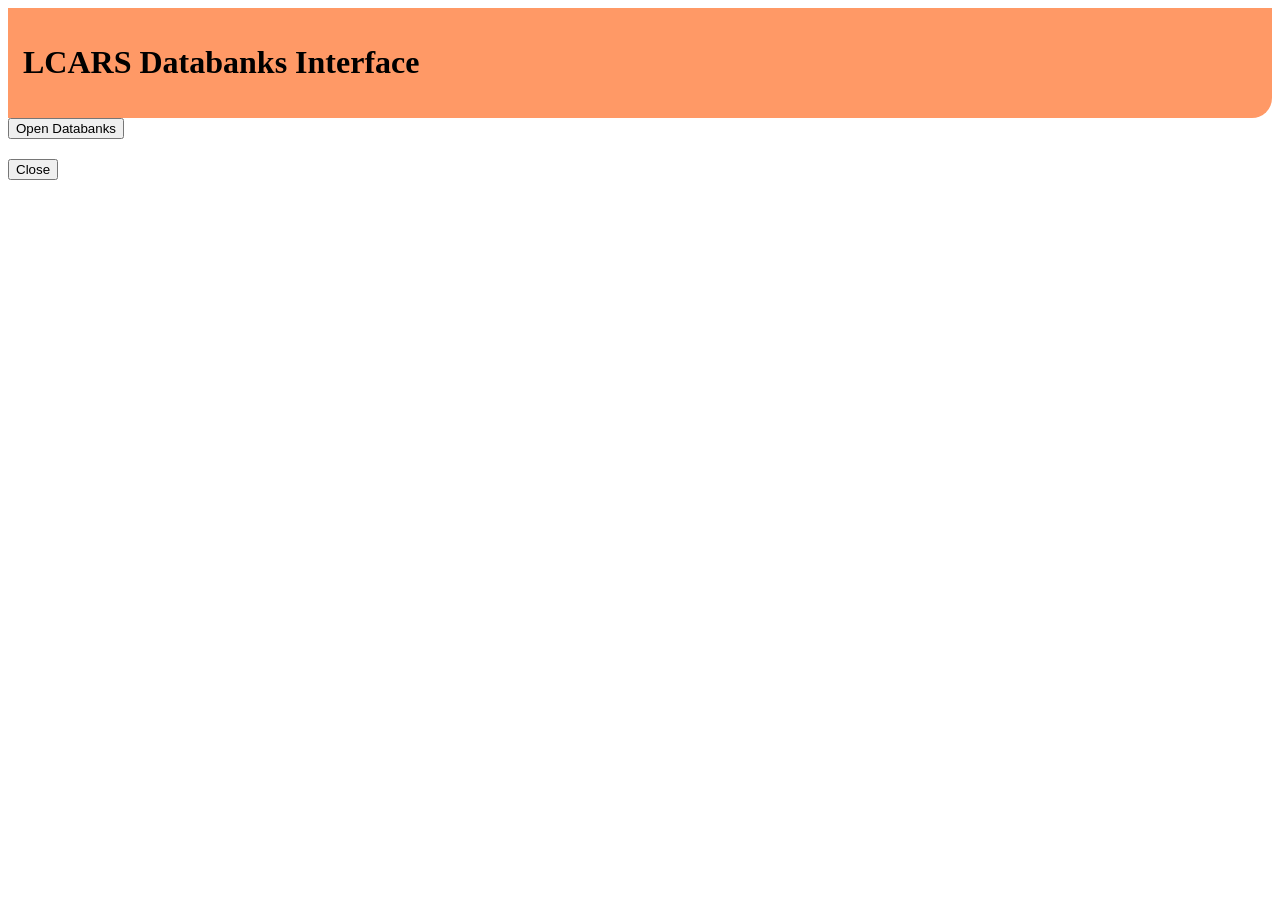
==== index.html @ 2c1ee95f "Update index.html" ====
<!DOCTYPE html>
<html lang="en">
<head>
    <meta charset="UTF-8">
    <meta name="viewport" content="width=device-width, initial-scale=1.0">
    <title>LCARS Databanks</title>

    <!-- Styles -->
    <link rel="stylesheet" href="css/style.css">
</head>

<body>
    <!-- LCARS Header -->
    <header style="background:#ff9966; color:black; padding:15px; border-radius:0 0 20px 0;">
        <h1>LCARS Databanks Interface</h1>
    </header>

    <!-- Databanks Button -->
    <button id="open-databanks" class="lcars-button">Open Databanks</button>

    <!-- Databanks Container -->
    <div id="databanks" class="lcars-container hidden">
        <div id="db-categories" class="lcars-column"></div>
        <div id="db-entries" class="lcars-column"></div>
    </div>

    <!-- Reader Panel -->
    <div id="db-panel" class="lcars-panel hidden">
        <h2 id="db-panel-title"></h2>
        <div id="db-panel-content"></div>
        <button id="close-panel" class="lcars-button">Close</button>
    </div>

    <!-- Scripts -->
    <script type="module" src="js/app.js"></script>
</body>
</html>
---- css/style.css ----

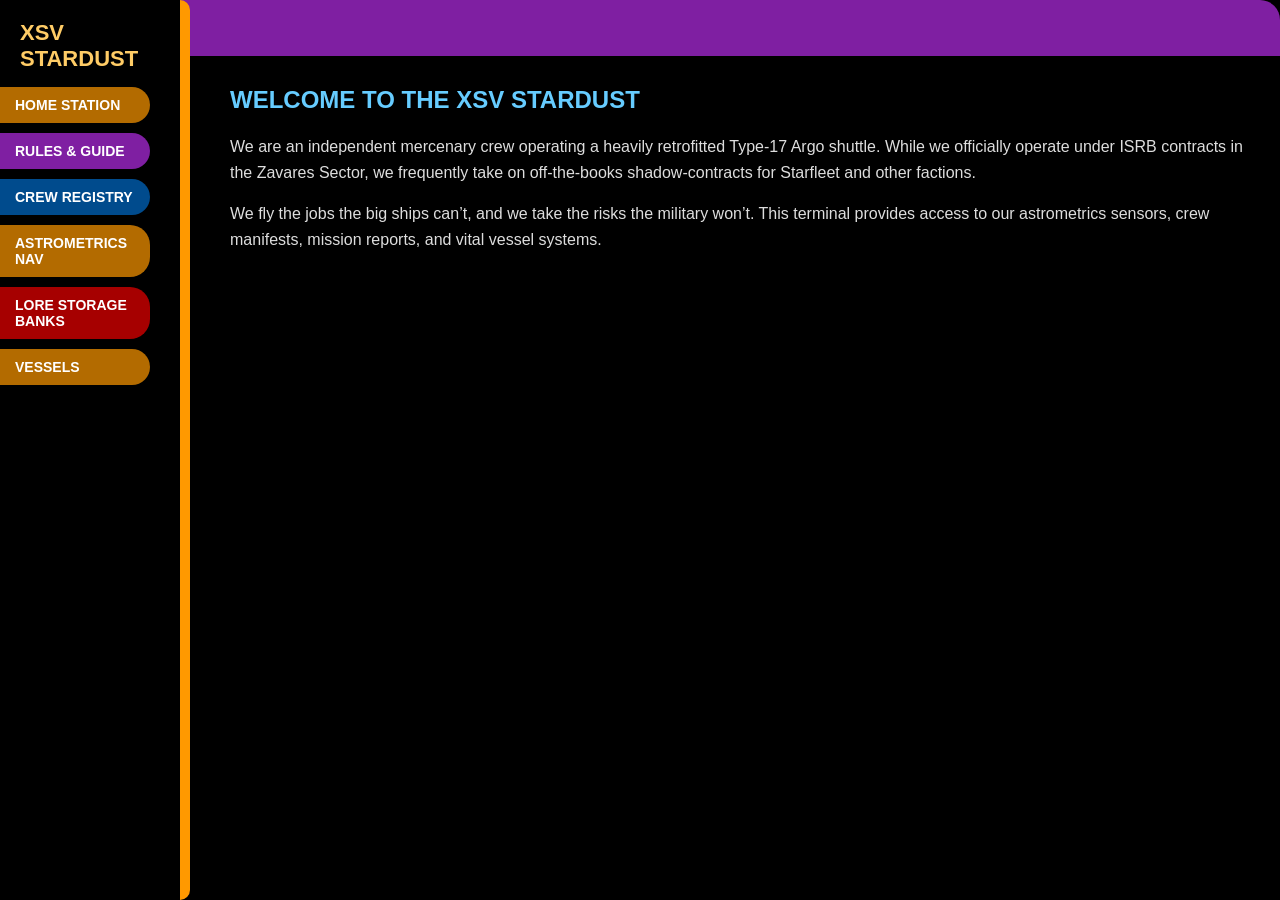
==== commit 1fed9438: "Update index.html" ====
--- a/index.html
+++ b/index.html
@@ -10,28 +10,36 @@
 </head>
 
 <body>
-    <!-- LCARS Header -->
-    <header style="background:#ff9966; color:black; padding:15px; border-radius:0 0 20px 0;">
-        <h1>LCARS Databanks Interface</h1>
-    </header>
-
-    <!-- Databanks Button -->
-    <button id="open-databanks" class="lcars-button">Open Databanks</button>
-
-    <!-- Databanks Container -->
-    <div id="databanks" class="lcars-container hidden">
-        <div id="db-categories" class="lcars-column"></div>
-        <div id="db-entries" class="lcars-column"></div>
+    <!-- Sidebar -->
+    <div class="lcars-sidebar">
+        <div class="lcars-title">XSV<br>STARDUST</div>
+        <button class="lcars-tab tab-orange">HOME STATION</button>
+        <button class="lcars-tab tab-purple">RULES & GUIDE</button>
+        <button class="lcars-tab tab-blue">CREW REGISTRY</button>
+        <button class="lcars-tab tab-orange">ASTROMETRICS NAV</button>
+        <button class="lcars-tab tab-red">LORE STORAGE BANKS</button>
+        <button class="lcars-tab tab-orange">VESSELS</button>
     </div>
 
-    <!-- Reader Panel -->
-    <div id="db-panel" class="lcars-panel hidden">
-        <h2 id="db-panel-title"></h2>
-        <div id="db-panel-content"></div>
-        <button id="close-panel" class="lcars-button">Close</button>
+    <!-- Accent Bar -->
+    <div class="lcars-accent"></div>
+
+    <!-- Header -->
+    <header>HOME STATION</header>
+
+    <!-- Main Content -->
+    <div class="main-content">
+        <h2>WELCOME TO THE XSV STARDUST</h2>
+        <p>
+            We are an independent mercenary crew operating a heavily retrofitted Type‑17 Argo shuttle.
+            While we officially operate under ISRB contracts in the Zavares Sector, we frequently take on
+            off‑the‑books shadow‑contracts for Starfleet and other factions.
+        </p>
+        <p>
+            We fly the jobs the big ships can’t, and we take the risks the military won’t. This terminal provides
+            access to our astrometrics sensors, crew manifests, mission reports, and vital vessel systems.
+        </p>
     </div>
+</body>
 
-    <!-- Scripts -->
-    <script type="module" src="js/app.js"></script>
-</body>
 </html>
--- a/css/style.css
+++ b/css/style.css
@@ -1 +1,97 @@
+/* -----------------------------------------
+   LCARS Terminal Theme (XSV Stardust)
+----------------------------------------- */
 
+body {
+    margin: 0;
+    font-family: "Segoe UI", Arial, sans-serif;
+    background: #000;
+    color: #fff;
+}
+
+/* Header Bar */
+header {
+    background: #7f1fa2; /* purple LCARS bar */
+    color: white;
+    padding: 15px 20px;
+    font-size: 22px;
+    font-weight: bold;
+    border-radius: 0 20px 0 0;
+}
+
+/* Sidebar */
+.lcars-sidebar {
+    position: fixed;
+    left: 0;
+    top: 0;
+    width: 180px;
+    height: 100%;
+    background: #000;
+    display: flex;
+    flex-direction: column;
+    align-items: flex-start;
+    padding-top: 20px;
+}
+
+/* Sidebar Title */
+.lcars-title {
+    color: #ffcc66;
+    font-weight: bold;
+    font-size: 22px;
+    margin-left: 20px;
+    margin-bottom: 10px;
+}
+
+/* Sidebar Buttons */
+.lcars-tab {
+    width: 150px;
+    padding: 10px 15px;
+    margin: 5px 0;
+    border-radius: 0 20px 20px 0;
+    color: white;
+    font-weight: bold;
+    text-align: left;
+    cursor: pointer;
+    border: none;
+    font-size: 14px;
+}
+
+/* Color-coded tabs */
+.tab-orange { background: #b36b00; }
+.tab-purple { background: #7f1fa2; }
+.tab-blue   { background: #004b8d; }
+.tab-red    { background: #a60000; }
+
+/* Hover effect */
+.lcars-tab:hover {
+    filter: brightness(1.2);
+}
+
+/* Main Content Area */
+.main-content {
+    margin-left: 200px;
+    padding: 30px;
+}
+
+/* Section Title */
+.main-content h2 {
+    color: #66ccff;
+    margin-top: 0;
+}
+
+/* Paragraphs */
+.main-content p {
+    line-height: 1.6;
+    color: #ddd;
+}
+
+/* LCARS Accent Bar */
+.lcars-accent {
+    position: fixed;
+    left: 180px;
+    top: 0;
+    width: 10px;
+    height: 100%;
+    background: #ff9900;
+    border-radius: 0 10px 10px 0;
+}
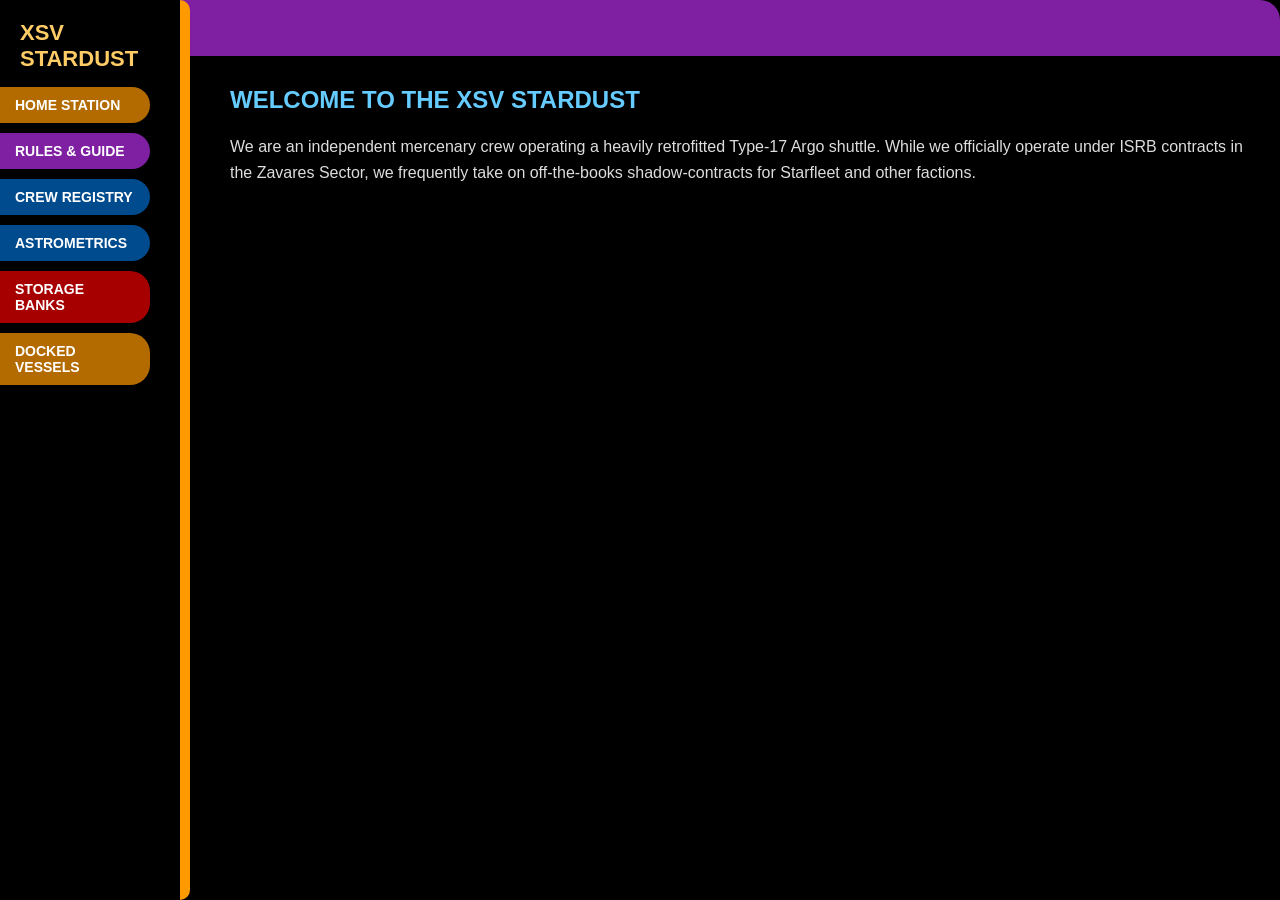
==== commit b7cbba93: "Update index.html" ====
--- a/index.html
+++ b/index.html
@@ -3,43 +3,51 @@
 <head>
     <meta charset="UTF-8">
     <meta name="viewport" content="width=device-width, initial-scale=1.0">
-    <title>LCARS Databanks</title>
-
-    <!-- Styles -->
+    <title>XSV Stardust Terminal</title>
     <link rel="stylesheet" href="css/style.css">
 </head>
 
 <body>
-    <!-- Sidebar -->
+    <!-- LCARS Sidebar -->
     <div class="lcars-sidebar">
         <div class="lcars-title">XSV<br>STARDUST</div>
         <button class="lcars-tab tab-orange">HOME STATION</button>
         <button class="lcars-tab tab-purple">RULES & GUIDE</button>
         <button class="lcars-tab tab-blue">CREW REGISTRY</button>
-        <button class="lcars-tab tab-orange">ASTROMETRICS NAV</button>
-        <button class="lcars-tab tab-red">LORE STORAGE BANKS</button>
-        <button class="lcars-tab tab-orange">VESSELS</button>
+        <button class="lcars-tab tab-blue">ASTROMETRICS</button>
+        <button class="lcars-tab tab-red">STORAGE BANKS</button>
+        <button class="lcars-tab tab-orange">DOCKED VESSELS</button>
     </div>
 
     <!-- Accent Bar -->
     <div class="lcars-accent"></div>
 
     <!-- Header -->
-    <header>HOME STATION</header>
+    <header id="main-header">HOME STATION</header>
 
     <!-- Main Content -->
-    <div class="main-content">
+    <div class="main-content" id="main-content">
         <h2>WELCOME TO THE XSV STARDUST</h2>
         <p>
             We are an independent mercenary crew operating a heavily retrofitted Type‑17 Argo shuttle.
             While we officially operate under ISRB contracts in the Zavares Sector, we frequently take on
             off‑the‑books shadow‑contracts for Starfleet and other factions.
         </p>
-        <p>
-            We fly the jobs the big ships can’t, and we take the risks the military won’t. This terminal provides
-            access to our astrometrics sensors, crew manifests, mission reports, and vital vessel systems.
-        </p>
     </div>
+
+    <!-- Databanks Container -->
+    <div id="databanks" class="lcars-container hidden">
+        <div id="db-categories" class="lcars-column"></div>
+        <div id="db-entries" class="lcars-column"></div>
+    </div>
+
+    <!-- Reader Panel -->
+    <div id="db-panel" class="lcars-panel hidden">
+        <h2 id="db-panel-title"></h2>
+        <div id="db-panel-content"></div>
+        <button id="close-panel" class="lcars-button">Close</button>
+    </div>
+
+    <script type="module" src="js/app.js"></script>
 </body>
-
 </html>
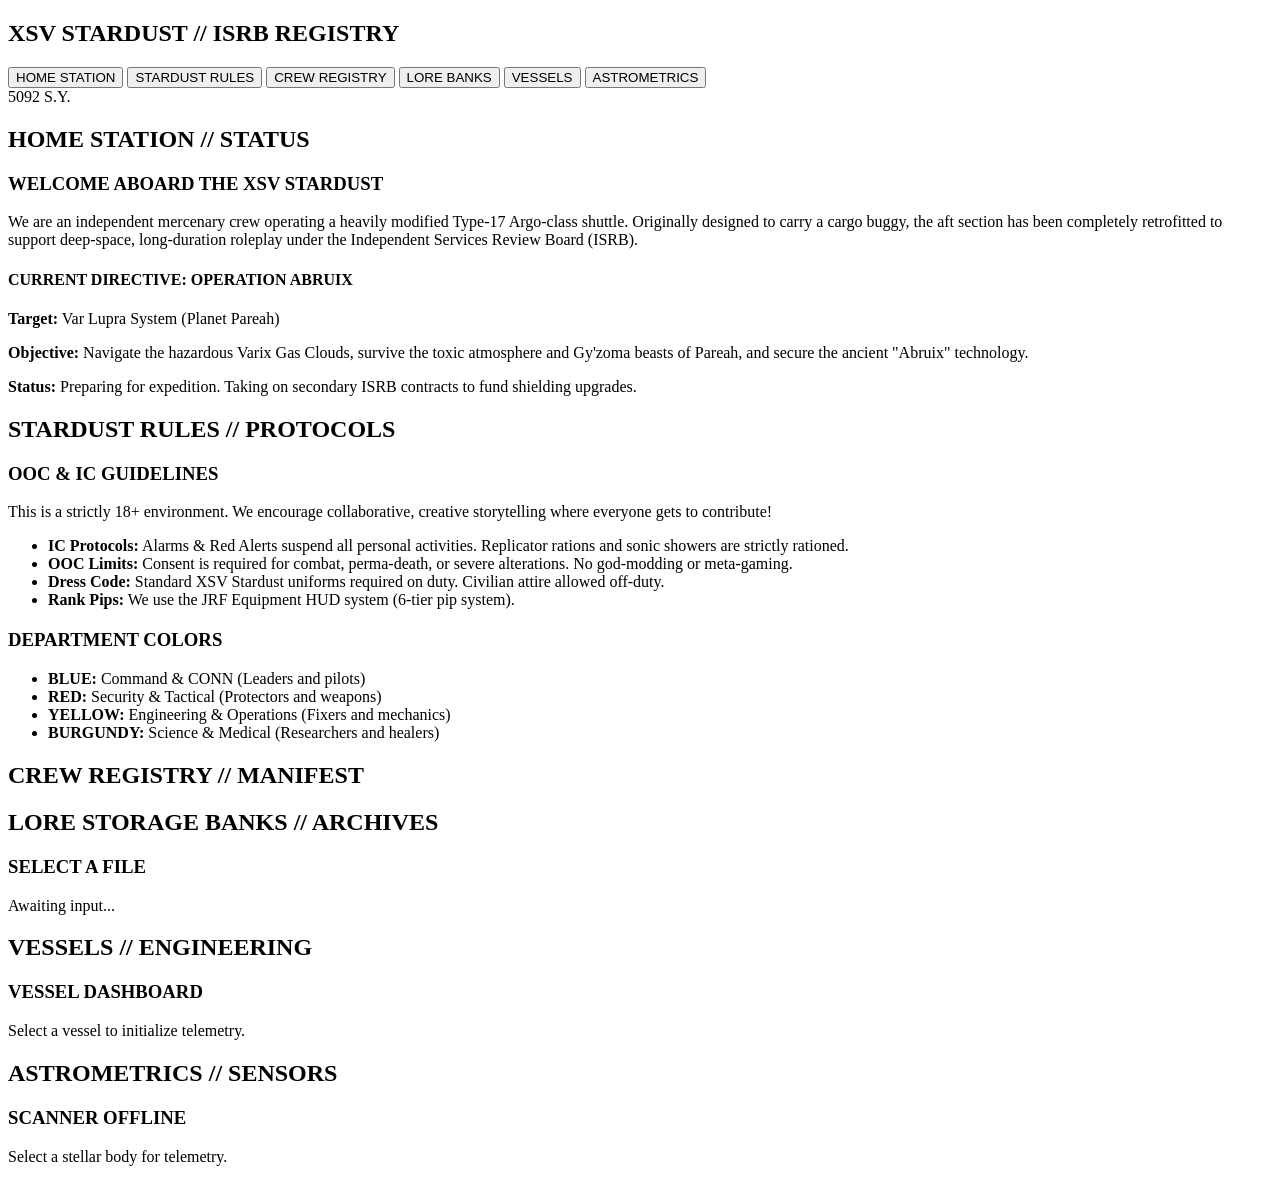
==== commit b8dc791a: "Update index.html" ====
--- a/index.html
+++ b/index.html
@@ -3,51 +3,148 @@
 <head>
     <meta charset="UTF-8">
     <meta name="viewport" content="width=device-width, initial-scale=1.0">
-    <title>XSV Stardust Terminal</title>
-    <link rel="stylesheet" href="css/style.css">
+    <title>XSV Stardust | Roleplay Hub</title>
+    <link href="https://fonts.googleapis.com/css2?family=Oswald:wght@300;400;600&display=swap" rel="stylesheet">
+    <link rel="stylesheet" href="assets/css/style.css">
 </head>
+<body>
 
-<body>
-    <!-- LCARS Sidebar -->
-    <div class="lcars-sidebar">
-        <div class="lcars-title">XSV<br>STARDUST</div>
-        <button class="lcars-tab tab-orange">HOME STATION</button>
-        <button class="lcars-tab tab-purple">RULES & GUIDE</button>
-        <button class="lcars-tab tab-blue">CREW REGISTRY</button>
-        <button class="lcars-tab tab-blue">ASTROMETRICS</button>
-        <button class="lcars-tab tab-red">STORAGE BANKS</button>
-        <button class="lcars-tab tab-orange">DOCKED VESSELS</button>
+    <div class="lcars-app-container">
+        
+        <!-- LCARS Left Navigation & Top Elbow -->
+        <nav class="lcars-nav">
+            <div class="lcars-top-elbow">
+                <div class="lcars-elbow-inner"></div>
+                <h1 class="lcars-title">XSV STARDUST // ISRB REGISTRY</h1>
+            </div>
+            
+            <div class="lcars-menu">
+                <div class="lcars-block block-orange"></div>
+                <button class="lcars-btn btn-blue active" data-target="page-home">HOME STATION</button>
+                <button class="lcars-btn btn-purple" data-target="page-rules">STARDUST RULES</button>
+                <button class="lcars-btn btn-red" data-target="page-crew">CREW REGISTRY</button>
+                <button class="lcars-btn btn-orange" data-target="page-lore">LORE BANKS</button>
+                <button class="lcars-btn btn-blue" data-target="page-vessels">VESSELS</button>
+                <button class="lcars-btn btn-purple" data-target="page-astrometrics">ASTROMETRICS</button>
+                <div class="lcars-block block-red flex-grow"></div>
+                <div class="lcars-block block-orange">5092 S.Y.</div>
+            </div>
+        </nav>
+
+        <!-- Main Content Area -->
+        <main class="lcars-content">
+            
+            <!-- HOME STATION -->
+            <section id="page-home" class="page active">
+                <div class="header-bar bar-blue"><h2>HOME STATION // STATUS</h2></div>
+                <div class="content-pad">
+                    <h3>WELCOME ABOARD THE XSV STARDUST</h3>
+                    <p>We are an independent mercenary crew operating a heavily modified Type-17 Argo-class shuttle. Originally designed to carry a cargo buggy, the aft section has been completely retrofitted to support deep-space, long-duration roleplay under the Independent Services Review Board (ISRB).</p>
+                    
+                    <div class="directive-box">
+                        <h4>CURRENT DIRECTIVE: OPERATION ABRUIX</h4>
+                        <p><strong>Target:</strong> Var Lupra System (Planet Pareah)</p>
+                        <p><strong>Objective:</strong> Navigate the hazardous Varix Gas Clouds, survive the toxic atmosphere and Gy'zoma beasts of Pareah, and secure the ancient "Abruix" technology.</p>
+                        <p><strong>Status:</strong> Preparing for expedition. Taking on secondary ISRB contracts to fund shielding upgrades.</p>
+                    </div>
+                </div>
+            </section>
+
+            <!-- STARDUST RULES -->
+            <section id="page-rules" class="page">
+                <div class="header-bar bar-purple"><h2>STARDUST RULES // PROTOCOLS</h2></div>
+                <div class="content-pad">
+                    <h3>OOC & IC GUIDELINES</h3>
+                    <p>This is a strictly 18+ environment. We encourage collaborative, creative storytelling where everyone gets to contribute!</p>
+                    <ul>
+                        <li><strong>IC Protocols:</strong> Alarms & Red Alerts suspend all personal activities. Replicator rations and sonic showers are strictly rationed.</li>
+                        <li><strong>OOC Limits:</strong> Consent is required for combat, perma-death, or severe alterations. No god-modding or meta-gaming.</li>
+                        <li><strong>Dress Code:</strong> Standard XSV Stardust uniforms required on duty. Civilian attire allowed off-duty.</li>
+                        <li><strong>Rank Pips:</strong> We use the JRF Equipment HUD system (6-tier pip system).</li>
+                    </ul>
+                    
+                    <h3 style="margin-top: 20px;">DEPARTMENT COLORS</h3>
+                    <ul>
+                        <li><strong style="color: var(--lcars-blue);">BLUE:</strong> Command & CONN (Leaders and pilots)</li>
+                        <li><strong style="color: var(--lcars-red);">RED:</strong> Security & Tactical (Protectors and weapons)</li>
+                        <li><strong style="color: var(--lcars-orange);">YELLOW:</strong> Engineering & Operations (Fixers and mechanics)</li>
+                        <li><strong style="color: var(--lcars-purple);">BURGUNDY:</strong> Science & Medical (Researchers and healers)</li>
+                    </ul>
+                </div>
+            </section>
+
+            <!-- CREW REGISTRY -->
+            <section id="page-crew" class="page">
+                <div class="header-bar bar-red"><h2>CREW REGISTRY // MANIFEST</h2></div>
+                <div class="content-pad">
+                    <div id="crew-container" class="grid-container">
+                        <!-- Crew cards injected via JS -->
+                    </div>
+                </div>
+            </section>
+
+            <!-- LORE STORAGE BANKS -->
+            <section id="page-lore" class="page">
+                <div class="header-bar bar-orange"><h2>LORE STORAGE BANKS // ARCHIVES</h2></div>
+                <div class="content-pad split-view">
+                    <div class="list-pane" id="lore-list">
+                        <!-- Lore list injected via JS -->
+                    </div>
+                    <div class="reader-pane" id="lore-reader">
+                        <h3>SELECT A FILE</h3>
+                        <p>Awaiting input...</p>
+                    </div>
+                </div>
+            </section>
+
+            <!-- VESSELS -->
+            <section id="page-vessels" class="page">
+                <div class="header-bar bar-blue"><h2>VESSELS // ENGINEERING</h2></div>
+                <div class="content-pad split-view">
+                    <div class="list-pane" id="vessel-list">
+                        <!-- Vessel list injected via JS -->
+                    </div>
+                    <div class="reader-pane" id="vessel-dashboard">
+                        <h3>VESSEL DASHBOARD</h3>
+                        <p>Select a vessel to initialize telemetry.</p>
+                    </div>
+                </div>
+            </section>
+
+            <!-- ASTROMETRICS NAV -->
+            <section id="page-astrometrics" class="page">
+                <div class="header-bar bar-purple"><h2>ASTROMETRICS // SENSORS</h2></div>
+                <div class="astrometrics-container">
+                    <div id="map-viewport">
+                        <!-- SVG Map injected and manipulated via JS -->
+                        <div id="map-content"></div>
+                    </div>
+                    <div id="map-panel" class="side-panel">
+                        <h3>SCANNER OFFLINE</h3>
+                        <p>Select a stellar body for telemetry.</p>
+                    </div>
+                </div>
+            </section>
+
+        </main>
     </div>
 
-    <!-- Accent Bar -->
-    <div class="lcars-accent"></div>
+    <!-- Data Files -->
+    <script src="data/db_campaigns.js"></script>
+    <script src="data/db_crew.js"></script>
+    <script src="data/db_factions.js"></script>
+    <script src="data/db_lore.js"></script>
+    <script src="data/db_species.js"></script>
+    <script src="data/db_star_systems.js"></script>
+    <script src="data/db_stations.js"></script>
+    <script src="data/db_vessels.js"></script>
 
-    <!-- Header -->
-    <header id="main-header">HOME STATION</header>
-
-    <!-- Main Content -->
-    <div class="main-content" id="main-content">
-        <h2>WELCOME TO THE XSV STARDUST</h2>
-        <p>
-            We are an independent mercenary crew operating a heavily retrofitted Type‑17 Argo shuttle.
-            While we officially operate under ISRB contracts in the Zavares Sector, we frequently take on
-            off‑the‑books shadow‑contracts for Starfleet and other factions.
-        </p>
-    </div>
-
-    <!-- Databanks Container -->
-    <div id="databanks" class="lcars-container hidden">
-        <div id="db-categories" class="lcars-column"></div>
-        <div id="db-entries" class="lcars-column"></div>
-    </div>
-
-    <!-- Reader Panel -->
-    <div id="db-panel" class="lcars-panel hidden">
-        <h2 id="db-panel-title"></h2>
-        <div id="db-panel-content"></div>
-        <button id="close-panel" class="lcars-button">Close</button>
-    </div>
-
-    <script type="module" src="js/app.js"></script>
+    <!-- Logic Files -->
+    <script src="js/app.js"></script>
+    <script src="js/map.js"></script>
+    <script src="js/panel.js"></script>
+    <script src="js/search.js"></script>
+    <script src="js/starmap.js"></script>
+    <script src="js/ui.js"></script>
 </body>
 </html>
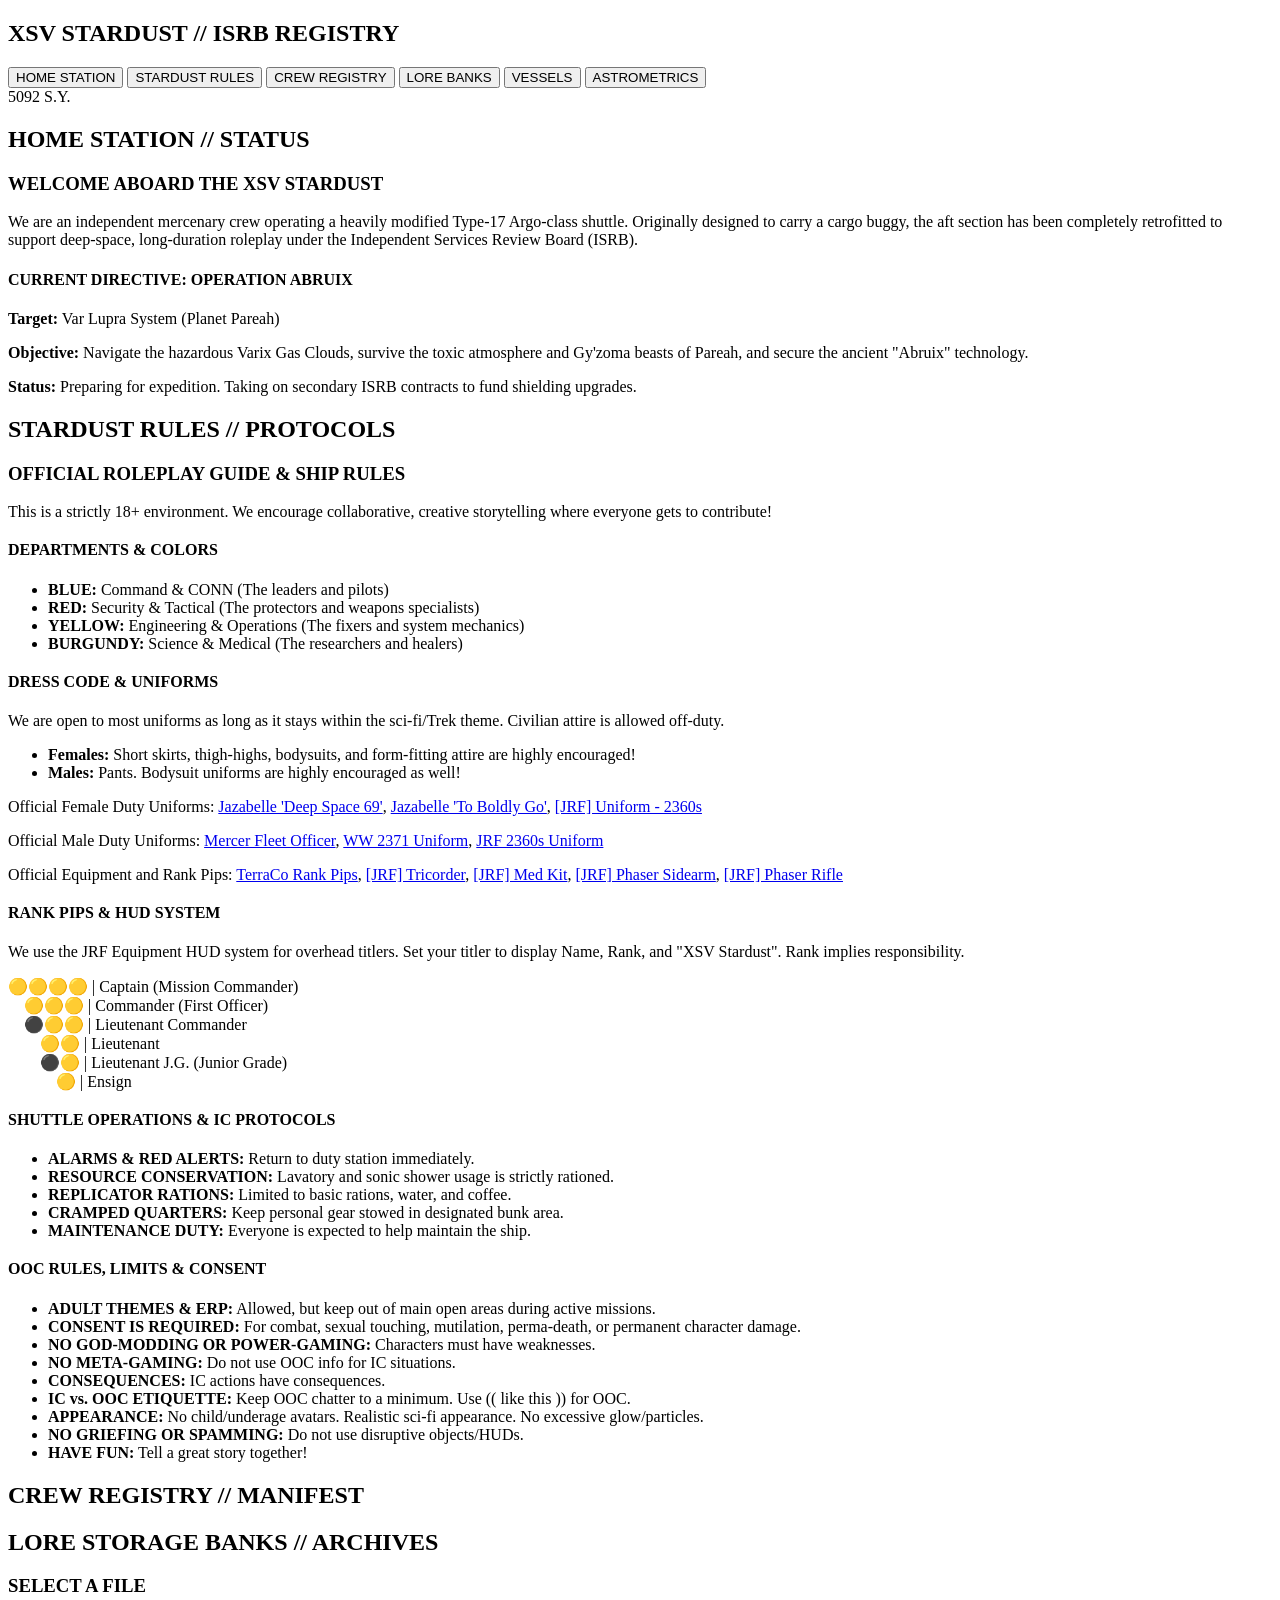
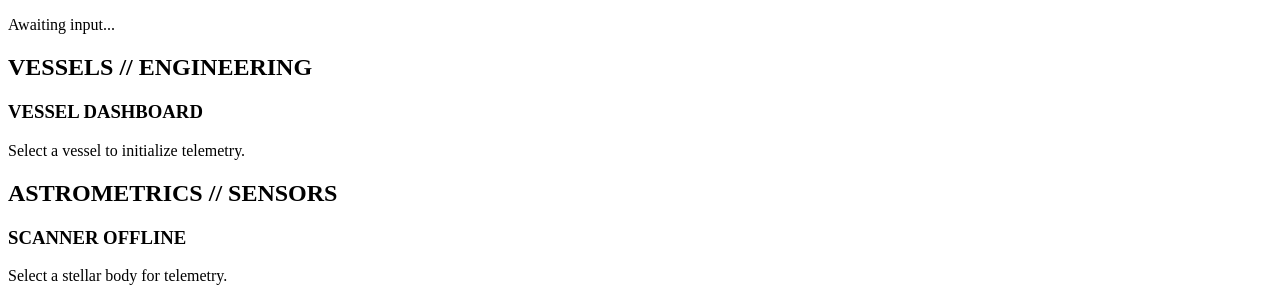
==== commit 1b8da05c: "Update roleplay guidelines and department colors" ====
--- a/index.html
+++ b/index.html
@@ -54,21 +54,56 @@
             <section id="page-rules" class="page">
                 <div class="header-bar bar-purple"><h2>STARDUST RULES // PROTOCOLS</h2></div>
                 <div class="content-pad">
-                    <h3>OOC & IC GUIDELINES</h3>
+                    <h3>OFFICIAL ROLEPLAY GUIDE & SHIP RULES</h3>
                     <p>This is a strictly 18+ environment. We encourage collaborative, creative storytelling where everyone gets to contribute!</p>
+                    
+                    <h4 style="color: var(--lcars-blue); margin-top: 20px;">DEPARTMENTS & COLORS</h4>
                     <ul>
-                        <li><strong>IC Protocols:</strong> Alarms & Red Alerts suspend all personal activities. Replicator rations and sonic showers are strictly rationed.</li>
-                        <li><strong>OOC Limits:</strong> Consent is required for combat, perma-death, or severe alterations. No god-modding or meta-gaming.</li>
-                        <li><strong>Dress Code:</strong> Standard XSV Stardust uniforms required on duty. Civilian attire allowed off-duty.</li>
-                        <li><strong>Rank Pips:</strong> We use the JRF Equipment HUD system (6-tier pip system).</li>
+                        <li><strong style="color: var(--lcars-blue);">BLUE:</strong> Command & CONN (The leaders and pilots)</li>
+                        <li><strong style="color: var(--lcars-red);">RED:</strong> Security & Tactical (The protectors and weapons specialists)</li>
+                        <li><strong style="color: var(--lcars-orange);">YELLOW:</strong> Engineering & Operations (The fixers and system mechanics)</li>
+                        <li><strong style="color: var(--lcars-purple);">BURGUNDY:</strong> Science & Medical (The researchers and healers)</li>
                     </ul>
-                    
-                    <h3 style="margin-top: 20px;">DEPARTMENT COLORS</h3>
+
+                    <h4 style="color: var(--lcars-blue); margin-top: 20px;">DRESS CODE & UNIFORMS</h4>
+                    <p>We are open to most uniforms as long as it stays within the sci-fi/Trek theme. Civilian attire is allowed off-duty.</p>
                     <ul>
-                        <li><strong style="color: var(--lcars-blue);">BLUE:</strong> Command & CONN (Leaders and pilots)</li>
-                        <li><strong style="color: var(--lcars-red);">RED:</strong> Security & Tactical (Protectors and weapons)</li>
-                        <li><strong style="color: var(--lcars-orange);">YELLOW:</strong> Engineering & Operations (Fixers and mechanics)</li>
-                        <li><strong style="color: var(--lcars-purple);">BURGUNDY:</strong> Science & Medical (Researchers and healers)</li>
+                        <li><strong>Females:</strong> Short skirts, thigh-highs, bodysuits, and form-fitting attire are highly encouraged!</li>
+                        <li><strong>Males:</strong> Pants. Bodysuit uniforms are highly encouraged as well!</li>
+                    </ul>
+                    <p>Official Female Duty Uniforms: <a href="https://marketplace.secondlife.com/p/Jazabelle-Deep-Space-69-complete-outfit/22834766" target="_blank" class="lcars-link">Jazabelle 'Deep Space 69'</a>, <a href="https://marketplace.secondlife.com/p/Jazabelle-To-Boldly-Go-complete-outfit/28087979" target="_blank" class="lcars-link">Jazabelle 'To Boldly Go'</a>, <a href="https://marketplace.secondlife.com/p/JRF-Uniform-2360s-Female/14669939" target="_blank" class="lcars-link">[JRF] Uniform - 2360s</a></p>
+                    <p>Official Male Duty Uniforms: <a href="https://marketplace.secondlife.com/p/Mercer-Fleet-Officer-Blue/23627398" target="_blank" class="lcars-link">Mercer Fleet Officer</a>, <a href="https://marketplace.secondlife.com/p/WW-2371-Uniform-Male/25932021" target="_blank" class="lcars-link">WW 2371 Uniform</a>, <a href="https://marketplace.secondlife.com/p/JRF-Uniform-2360s-Male/14991576" target="_blank" class="lcars-link">JRF 2360s Uniform</a></p>
+                    <p>Official Equipment and Rank Pips: <a href="https://marketplace.secondlife.com/p/TerraCo-Rank-Pips-Standard-Officer/9390312" target="_blank" class="lcars-link">TerraCo Rank Pips</a>, <a href="https://marketplace.secondlife.com/p/JRF-Equipment-S3RP-STP-Tricorder/25896747" target="_blank" class="lcars-link">[JRF] Tricorder</a>, <a href="https://marketplace.secondlife.com/p/JRF-Equipment-Med-Kit/22241217" target="_blank" class="lcars-link">[JRF] Med Kit</a>, <a href="https://marketplace.secondlife.com/p/JRF-Weapon-Phaser-sidearm-Type-2-MK6/25896599" target="_blank" class="lcars-link">[JRF] Phaser Sidearm</a>, <a href="https://marketplace.secondlife.com/p/JRF-Weapon-Phaser-rifle-Type-3-MK10/25896366" target="_blank" class="lcars-link">[JRF] Phaser Rifle</a></p>
+
+                    <h4 style="color: var(--lcars-blue); margin-top: 20px;">RANK PIPS & HUD SYSTEM</h4>
+                    <p>We use the JRF Equipment HUD system for overhead titlers. Set your titler to display Name, Rank, and "XSV Stardust". Rank implies responsibility.</p>
+                    <p>🟡🟡🟡🟡 | Captain (Mission Commander)<br>
+                    &nbsp;&nbsp;&nbsp;&nbsp;🟡🟡🟡 | Commander (First Officer)<br>
+                    &nbsp;&nbsp;&nbsp;&nbsp;⚫🟡🟡 | Lieutenant Commander<br>
+                    &nbsp;&nbsp;&nbsp;&nbsp;&nbsp;&nbsp;&nbsp;&nbsp;🟡🟡 | Lieutenant<br>
+                    &nbsp;&nbsp;&nbsp;&nbsp;&nbsp;&nbsp;&nbsp;&nbsp;⚫🟡 | Lieutenant J.G. (Junior Grade)<br>
+                    &nbsp;&nbsp;&nbsp;&nbsp;&nbsp;&nbsp;&nbsp;&nbsp;&nbsp;&nbsp;&nbsp;&nbsp;🟡 | Ensign</p>
+
+                    <h4 style="color: var(--lcars-blue); margin-top: 20px;">SHUTTLE OPERATIONS & IC PROTOCOLS</h4>
+                    <ul>
+                        <li><strong>ALARMS & RED ALERTS:</strong> Return to duty station immediately.</li>
+                        <li><strong>RESOURCE CONSERVATION:</strong> Lavatory and sonic shower usage is strictly rationed.</li>
+                        <li><strong>REPLICATOR RATIONS:</strong> Limited to basic rations, water, and coffee.</li>
+                        <li><strong>CRAMPED QUARTERS:</strong> Keep personal gear stowed in designated bunk area.</li>
+                        <li><strong>MAINTENANCE DUTY:</strong> Everyone is expected to help maintain the ship.</li>
+                    </ul>
+
+                    <h4 style="color: var(--lcars-blue); margin-top: 20px;">OOC RULES, LIMITS & CONSENT</h4>
+                    <ul>
+                        <li><strong>ADULT THEMES & ERP:</strong> Allowed, but keep out of main open areas during active missions.</li>
+                        <li><strong>CONSENT IS REQUIRED:</strong> For combat, sexual touching, mutilation, perma-death, or permanent character damage.</li>
+                        <li><strong>NO GOD-MODDING OR POWER-GAMING:</strong> Characters must have weaknesses.</li>
+                        <li><strong>NO META-GAMING:</strong> Do not use OOC info for IC situations.</li>
+                        <li><strong>CONSEQUENCES:</strong> IC actions have consequences.</li>
+                        <li><strong>IC vs. OOC ETIQUETTE:</strong> Keep OOC chatter to a minimum. Use (( like this )) for OOC.</li>
+                        <li><strong>APPEARANCE:</strong> No child/underage avatars. Realistic sci-fi appearance. No excessive glow/particles.</li>
+                        <li><strong>NO GRIEFING OR SPAMMING:</strong> Do not use disruptive objects/HUDs.</li>
+                        <li><strong>HAVE FUN:</strong> Tell a great story together!</li>
                     </ul>
                 </div>
             </section>
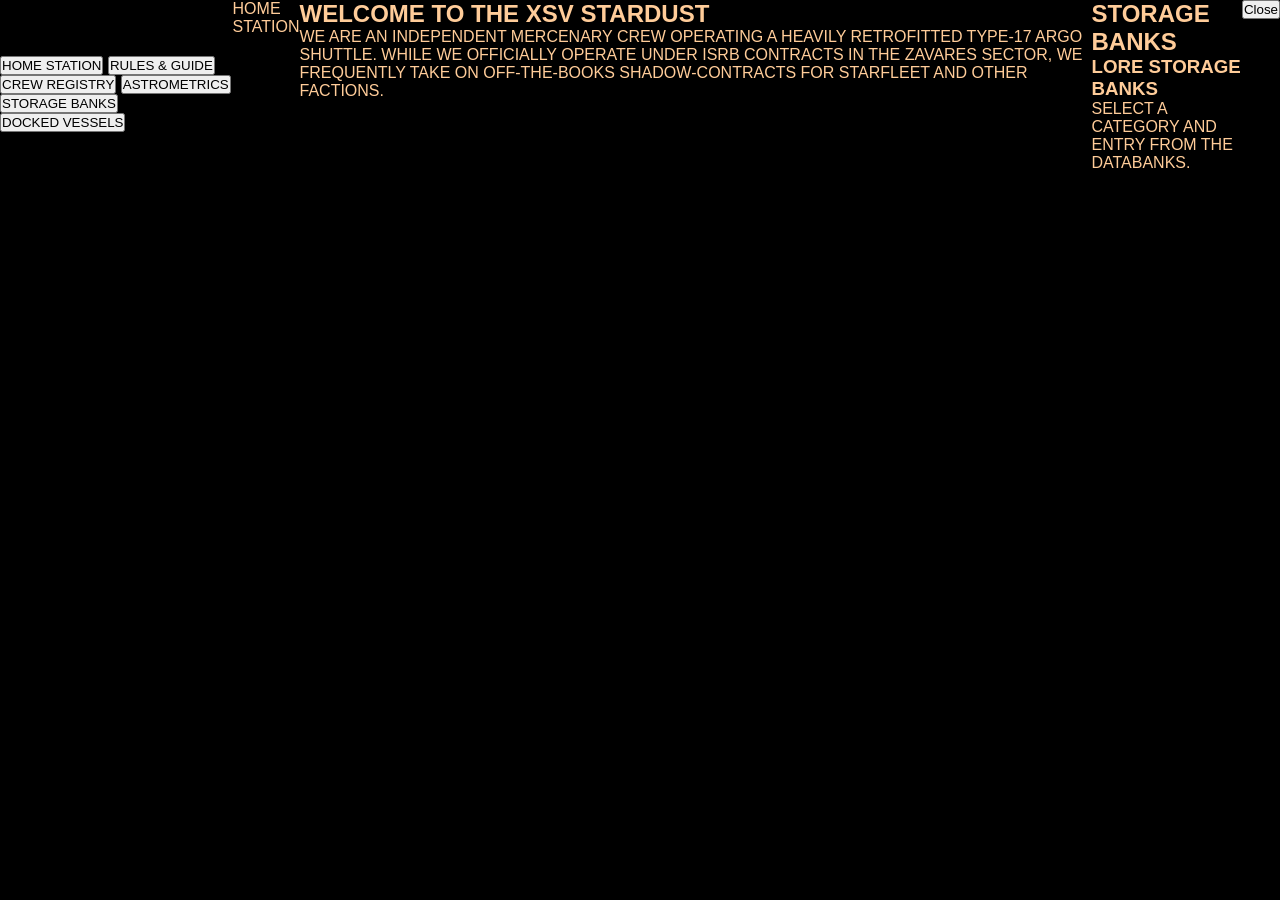
==== commit c558d2a7: "Update index.html" ====
--- a/index.html
+++ b/index.html
@@ -2,184 +2,61 @@
 <html lang="en">
 <head>
     <meta charset="UTF-8">
+    <title>XSV Stardust Terminal</title>
     <meta name="viewport" content="width=device-width, initial-scale=1.0">
-    <title>XSV Stardust | Roleplay Hub</title>
-    <link href="https://fonts.googleapis.com/css2?family=Oswald:wght@300;400;600&display=swap" rel="stylesheet">
-    <link rel="stylesheet" href="assets/css/style.css">
+    <link rel="stylesheet" href="css/style.css">
 </head>
 <body>
-
-    <div class="lcars-app-container">
-        
-        <!-- LCARS Left Navigation & Top Elbow -->
-        <nav class="lcars-nav">
-            <div class="lcars-top-elbow">
-                <div class="lcars-elbow-inner"></div>
-                <h1 class="lcars-title">XSV STARDUST // ISRB REGISTRY</h1>
-            </div>
-            
-            <div class="lcars-menu">
-                <div class="lcars-block block-orange"></div>
-                <button class="lcars-btn btn-blue active" data-target="page-home">HOME STATION</button>
-                <button class="lcars-btn btn-purple" data-target="page-rules">STARDUST RULES</button>
-                <button class="lcars-btn btn-red" data-target="page-crew">CREW REGISTRY</button>
-                <button class="lcars-btn btn-orange" data-target="page-lore">LORE BANKS</button>
-                <button class="lcars-btn btn-blue" data-target="page-vessels">VESSELS</button>
-                <button class="lcars-btn btn-purple" data-target="page-astrometrics">ASTROMETRICS</button>
-                <div class="lcars-block block-red flex-grow"></div>
-                <div class="lcars-block block-orange">5092 S.Y.</div>
-            </div>
-        </nav>
-
-        <!-- Main Content Area -->
-        <main class="lcars-content">
-            
-            <!-- HOME STATION -->
-            <section id="page-home" class="page active">
-                <div class="header-bar bar-blue"><h2>HOME STATION // STATUS</h2></div>
-                <div class="content-pad">
-                    <h3>WELCOME ABOARD THE XSV STARDUST</h3>
-                    <p>We are an independent mercenary crew operating a heavily modified Type-17 Argo-class shuttle. Originally designed to carry a cargo buggy, the aft section has been completely retrofitted to support deep-space, long-duration roleplay under the Independent Services Review Board (ISRB).</p>
-                    
-                    <div class="directive-box">
-                        <h4>CURRENT DIRECTIVE: OPERATION ABRUIX</h4>
-                        <p><strong>Target:</strong> Var Lupra System (Planet Pareah)</p>
-                        <p><strong>Objective:</strong> Navigate the hazardous Varix Gas Clouds, survive the toxic atmosphere and Gy'zoma beasts of Pareah, and secure the ancient "Abruix" technology.</p>
-                        <p><strong>Status:</strong> Preparing for expedition. Taking on secondary ISRB contracts to fund shielding upgrades.</p>
-                    </div>
-                </div>
-            </section>
-
-            <!-- STARDUST RULES -->
-            <section id="page-rules" class="page">
-                <div class="header-bar bar-purple"><h2>STARDUST RULES // PROTOCOLS</h2></div>
-                <div class="content-pad">
-                    <h3>OFFICIAL ROLEPLAY GUIDE & SHIP RULES</h3>
-                    <p>This is a strictly 18+ environment. We encourage collaborative, creative storytelling where everyone gets to contribute!</p>
-                    
-                    <h4 style="color: var(--lcars-blue); margin-top: 20px;">DEPARTMENTS & COLORS</h4>
-                    <ul>
-                        <li><strong style="color: var(--lcars-blue);">BLUE:</strong> Command & CONN (The leaders and pilots)</li>
-                        <li><strong style="color: var(--lcars-red);">RED:</strong> Security & Tactical (The protectors and weapons specialists)</li>
-                        <li><strong style="color: var(--lcars-orange);">YELLOW:</strong> Engineering & Operations (The fixers and system mechanics)</li>
-                        <li><strong style="color: var(--lcars-purple);">BURGUNDY:</strong> Science & Medical (The researchers and healers)</li>
-                    </ul>
-
-                    <h4 style="color: var(--lcars-blue); margin-top: 20px;">DRESS CODE & UNIFORMS</h4>
-                    <p>We are open to most uniforms as long as it stays within the sci-fi/Trek theme. Civilian attire is allowed off-duty.</p>
-                    <ul>
-                        <li><strong>Females:</strong> Short skirts, thigh-highs, bodysuits, and form-fitting attire are highly encouraged!</li>
-                        <li><strong>Males:</strong> Pants. Bodysuit uniforms are highly encouraged as well!</li>
-                    </ul>
-                    <p>Official Female Duty Uniforms: <a href="https://marketplace.secondlife.com/p/Jazabelle-Deep-Space-69-complete-outfit/22834766" target="_blank" class="lcars-link">Jazabelle 'Deep Space 69'</a>, <a href="https://marketplace.secondlife.com/p/Jazabelle-To-Boldly-Go-complete-outfit/28087979" target="_blank" class="lcars-link">Jazabelle 'To Boldly Go'</a>, <a href="https://marketplace.secondlife.com/p/JRF-Uniform-2360s-Female/14669939" target="_blank" class="lcars-link">[JRF] Uniform - 2360s</a></p>
-                    <p>Official Male Duty Uniforms: <a href="https://marketplace.secondlife.com/p/Mercer-Fleet-Officer-Blue/23627398" target="_blank" class="lcars-link">Mercer Fleet Officer</a>, <a href="https://marketplace.secondlife.com/p/WW-2371-Uniform-Male/25932021" target="_blank" class="lcars-link">WW 2371 Uniform</a>, <a href="https://marketplace.secondlife.com/p/JRF-Uniform-2360s-Male/14991576" target="_blank" class="lcars-link">JRF 2360s Uniform</a></p>
-                    <p>Official Equipment and Rank Pips: <a href="https://marketplace.secondlife.com/p/TerraCo-Rank-Pips-Standard-Officer/9390312" target="_blank" class="lcars-link">TerraCo Rank Pips</a>, <a href="https://marketplace.secondlife.com/p/JRF-Equipment-S3RP-STP-Tricorder/25896747" target="_blank" class="lcars-link">[JRF] Tricorder</a>, <a href="https://marketplace.secondlife.com/p/JRF-Equipment-Med-Kit/22241217" target="_blank" class="lcars-link">[JRF] Med Kit</a>, <a href="https://marketplace.secondlife.com/p/JRF-Weapon-Phaser-sidearm-Type-2-MK6/25896599" target="_blank" class="lcars-link">[JRF] Phaser Sidearm</a>, <a href="https://marketplace.secondlife.com/p/JRF-Weapon-Phaser-rifle-Type-3-MK10/25896366" target="_blank" class="lcars-link">[JRF] Phaser Rifle</a></p>
-
-                    <h4 style="color: var(--lcars-blue); margin-top: 20px;">RANK PIPS & HUD SYSTEM</h4>
-                    <p>We use the JRF Equipment HUD system for overhead titlers. Set your titler to display Name, Rank, and "XSV Stardust". Rank implies responsibility.</p>
-                    <p>🟡🟡🟡🟡 | Captain (Mission Commander)<br>
-                    &nbsp;&nbsp;&nbsp;&nbsp;🟡🟡🟡 | Commander (First Officer)<br>
-                    &nbsp;&nbsp;&nbsp;&nbsp;⚫🟡🟡 | Lieutenant Commander<br>
-                    &nbsp;&nbsp;&nbsp;&nbsp;&nbsp;&nbsp;&nbsp;&nbsp;🟡🟡 | Lieutenant<br>
-                    &nbsp;&nbsp;&nbsp;&nbsp;&nbsp;&nbsp;&nbsp;&nbsp;⚫🟡 | Lieutenant J.G. (Junior Grade)<br>
-                    &nbsp;&nbsp;&nbsp;&nbsp;&nbsp;&nbsp;&nbsp;&nbsp;&nbsp;&nbsp;&nbsp;&nbsp;🟡 | Ensign</p>
-
-                    <h4 style="color: var(--lcars-blue); margin-top: 20px;">SHUTTLE OPERATIONS & IC PROTOCOLS</h4>
-                    <ul>
-                        <li><strong>ALARMS & RED ALERTS:</strong> Return to duty station immediately.</li>
-                        <li><strong>RESOURCE CONSERVATION:</strong> Lavatory and sonic shower usage is strictly rationed.</li>
-                        <li><strong>REPLICATOR RATIONS:</strong> Limited to basic rations, water, and coffee.</li>
-                        <li><strong>CRAMPED QUARTERS:</strong> Keep personal gear stowed in designated bunk area.</li>
-                        <li><strong>MAINTENANCE DUTY:</strong> Everyone is expected to help maintain the ship.</li>
-                    </ul>
-
-                    <h4 style="color: var(--lcars-blue); margin-top: 20px;">OOC RULES, LIMITS & CONSENT</h4>
-                    <ul>
-                        <li><strong>ADULT THEMES & ERP:</strong> Allowed, but keep out of main open areas during active missions.</li>
-                        <li><strong>CONSENT IS REQUIRED:</strong> For combat, sexual touching, mutilation, perma-death, or permanent character damage.</li>
-                        <li><strong>NO GOD-MODDING OR POWER-GAMING:</strong> Characters must have weaknesses.</li>
-                        <li><strong>NO META-GAMING:</strong> Do not use OOC info for IC situations.</li>
-                        <li><strong>CONSEQUENCES:</strong> IC actions have consequences.</li>
-                        <li><strong>IC vs. OOC ETIQUETTE:</strong> Keep OOC chatter to a minimum. Use (( like this )) for OOC.</li>
-                        <li><strong>APPEARANCE:</strong> No child/underage avatars. Realistic sci-fi appearance. No excessive glow/particles.</li>
-                        <li><strong>NO GRIEFING OR SPAMMING:</strong> Do not use disruptive objects/HUDs.</li>
-                        <li><strong>HAVE FUN:</strong> Tell a great story together!</li>
-                    </ul>
-                </div>
-            </section>
-
-            <!-- CREW REGISTRY -->
-            <section id="page-crew" class="page">
-                <div class="header-bar bar-red"><h2>CREW REGISTRY // MANIFEST</h2></div>
-                <div class="content-pad">
-                    <div id="crew-container" class="grid-container">
-                        <!-- Crew cards injected via JS -->
-                    </div>
-                </div>
-            </section>
-
-            <!-- LORE STORAGE BANKS -->
-            <section id="page-lore" class="page">
-                <div class="header-bar bar-orange"><h2>LORE STORAGE BANKS // ARCHIVES</h2></div>
-                <div class="content-pad split-view">
-                    <div class="list-pane" id="lore-list">
-                        <!-- Lore list injected via JS -->
-                    </div>
-                    <div class="reader-pane" id="lore-reader">
-                        <h3>SELECT A FILE</h3>
-                        <p>Awaiting input...</p>
-                    </div>
-                </div>
-            </section>
-
-            <!-- VESSELS -->
-            <section id="page-vessels" class="page">
-                <div class="header-bar bar-blue"><h2>VESSELS // ENGINEERING</h2></div>
-                <div class="content-pad split-view">
-                    <div class="list-pane" id="vessel-list">
-                        <!-- Vessel list injected via JS -->
-                    </div>
-                    <div class="reader-pane" id="vessel-dashboard">
-                        <h3>VESSEL DASHBOARD</h3>
-                        <p>Select a vessel to initialize telemetry.</p>
-                    </div>
-                </div>
-            </section>
-
-            <!-- ASTROMETRICS NAV -->
-            <section id="page-astrometrics" class="page">
-                <div class="header-bar bar-purple"><h2>ASTROMETRICS // SENSORS</h2></div>
-                <div class="astrometrics-container">
-                    <div id="map-viewport">
-                        <!-- SVG Map injected and manipulated via JS -->
-                        <div id="map-content"></div>
-                    </div>
-                    <div id="map-panel" class="side-panel">
-                        <h3>SCANNER OFFLINE</h3>
-                        <p>Select a stellar body for telemetry.</p>
-                    </div>
-                </div>
-            </section>
-
-        </main>
+    <!-- LCARS Sidebar -->
+    <div class="lcars-sidebar">
+        <div class="lcars-title">XSV<br>STARDUST</div>
+        <button class="lcars-tab tab-orange">HOME STATION</button>
+        <button class="lcars-tab tab-purple">RULES & GUIDE</button>
+        <button class="lcars-tab tab-blue">CREW REGISTRY</button>
+        <button class="lcars-tab tab-blue">ASTROMETRICS</button>
+        <button class="lcars-tab tab-red">STORAGE BANKS</button>
+        <button class="lcars-tab tab-orange">DOCKED VESSELS</button>
     </div>
 
-    <!-- Data Files -->
-    <script src="data/db_campaigns.js"></script>
-    <script src="data/db_crew.js"></script>
-    <script src="data/db_factions.js"></script>
-    <script src="data/db_lore.js"></script>
-    <script src="data/db_species.js"></script>
-    <script src="data/db_star_systems.js"></script>
-    <script src="data/db_stations.js"></script>
-    <script src="data/db_vessels.js"></script>
+    <!-- Accent Bar -->
+    <div class="lcars-accent"></div>
 
-    <!-- Logic Files -->
-    <script src="js/app.js"></script>
-    <script src="js/map.js"></script>
-    <script src="js/panel.js"></script>
-    <script src="js/search.js"></script>
-    <script src="js/starmap.js"></script>
-    <script src="js/ui.js"></script>
+    <!-- Header -->
+    <header id="main-header">HOME STATION</header>
+
+    <!-- Main Content -->
+    <main id="main-content" class="main-content">
+        <h2>WELCOME TO THE XSV STARDUST</h2>
+        <p>
+            We are an independent mercenary crew operating a heavily retrofitted Type‑17 Argo shuttle.
+            While we officially operate under ISRB contracts in the Zavares Sector, we frequently take on
+            off‑the‑books shadow‑contracts for Starfleet and other factions.
+        </p>
+    </main>
+
+    <!-- Databanks Container -->
+    <section id="databanks" class="databanks hidden">
+        <div class="databanks-header">
+            <h2>STORAGE BANKS</h2>
+            <h3>LORE STORAGE BANKS</h3>
+            <p>Select a category and entry from the databanks.</p>
+        </div>
+
+        <div class="databanks-body">
+            <div id="db-categories" class="db-column db-column-left"></div>
+            <div id="db-entries" class="db-column db-column-right"></div>
+        </div>
+    </section>
+
+    <!-- Centered Detail Panel -->
+    <section id="db-panel" class="db-panel hidden">
+        <div class="db-panel-inner">
+            <button id="close-panel" class="db-panel-close">Close</button>
+            <h2 id="db-panel-title"></h2>
+            <div id="db-panel-content" class="db-panel-content"></div>
+        </div>
+    </section>
+
+    <script type="module" src="js/app.js"></script>
 </body>
 </html>
--- a/css/style.css
+++ b/css/style.css
@@ -0,0 +1,291 @@
+/* assets/css/style.css */
+
+/* LCARS Color Palette & Variables */
+:root {
+    --bg-color: #000000;
+    --text-main: #FFCC99;
+    --lcars-orange: #FF9900;
+    --lcars-light-orange: #FFCC99;
+    --lcars-purple: #CC99FF;
+    --lcars-dark-purple: #9966FF;
+    --lcars-blue: #99CCFF;
+    --lcars-dark-blue: #3366FF;
+    --lcars-red: #FF3333;
+    --lcars-dark-red: #CC0000;
+    --font-main: 'Oswald', sans-serif;
+}
+
+* {
+    box-sizing: border-box;
+    margin: 0;
+    padding: 0;
+}
+
+body {
+    background-color: var(--bg-color);
+    color: var(--text-main);
+    font-family: var(--font-main);
+    text-transform: uppercase;
+    overflow: hidden; /* Prevent full page scroll, handle inside containers */
+    height: 100vh;
+    display: flex;
+}
+
+/* --- Layout Structure --- */
+.lcars-app-container {
+    display: flex;
+    width: 100%;
+    height: 100%;
+    padding: 15px;
+    gap: 15px;
+}
+
+/* --- Left Navigation (The Elbow) --- */
+.lcars-nav {
+    display: flex;
+    flex-direction: column;
+    width: 200px;
+    flex-shrink: 0;
+}
+
+.lcars-top-elbow {
+    background-color: var(--lcars-orange);
+    height: 80px;
+    border-top-left-radius: 40px;
+    position: relative;
+    display: flex;
+    align-items: flex-end;
+    justify-content: flex-end;
+    padding-right: 20px;
+    padding-bottom: 5px;
+    margin-bottom: 5px;
+    width: 100vw; /* Stretches across top */
+    max-width: calc(100vw - 30px);
+    z-index: 10;
+}
+
+.lcars-elbow-inner {
+    position: absolute;
+    bottom: 0;
+    right: 0;
+    width: calc(100% - 150px);
+    height: 50px;
+    background-color: var(--bg-color);
+    border-top-left-radius: 25px;
+}
+
+.lcars-title {
+    color: var(--bg-color);
+    font-size: 24px;
+    z-index: 11;
+    letter-spacing: 2px;
+}
+
+.lcars-menu {
+    display: flex;
+    flex-direction: column;
+    gap: 5px;
+    height: 100%;
+}
+
+.lcars-btn, .lcars-block {
+    width: 150px;
+    text-align: right;
+    padding: 10px 15px;
+    font-family: var(--font-main);
+    font-size: 16px;
+    font-weight: 600;
+    border: none;
+    color: var(--bg-color);
+    cursor: pointer;
+    transition: filter 0.2s;
+}
+
+.lcars-btn:hover {
+    filter: brightness(1.3);
+}
+
+.lcars-btn.active {
+    color: #fff;
+    box-shadow: inset 0 0 10px rgba(255,255,255,0.5);
+}
+
+.flex-grow {
+    flex-grow: 1;
+}
+
+/* --- Colors --- */
+.btn-orange, .block-orange { background-color: var(--lcars-orange); }
+.btn-purple, .block-purple { background-color: var(--lcars-purple); }
+.btn-blue, .block-blue { background-color: var(--lcars-blue); }
+.btn-red, .block-red { background-color: var(--lcars-red); }
+.bar-orange { background-color: var(--lcars-orange); color: var(--bg-color); }
+.bar-purple { background-color: var(--lcars-purple); color: var(--bg-color); }
+.bar-blue { background-color: var(--lcars-blue); color: var(--bg-color); }
+.bar-red { background-color: var(--lcars-red); color: var(--bg-color); }
+
+/* --- Main Content Area --- */
+.lcars-content {
+    flex-grow: 1;
+    display: flex;
+    flex-direction: column;
+    margin-top: 85px; /* Offset for the top elbow */
+    height: calc(100% - 85px);
+    position: relative;
+}
+
+.page {
+    display: none;
+    height: 100%;
+    flex-direction: column;
+    animation: fadeIn 0.3s ease-in-out;
+}
+
+.page.active {
+    display: flex;
+}
+
+@keyframes fadeIn {
+    from { opacity: 0; transform: translateX(10px); }
+    to { opacity: 1; transform: translateX(0); }
+}
+
+.header-bar {
+    padding: 5px 15px;
+    border-radius: 20px;
+    margin-bottom: 15px;
+    display: inline-block;
+}
+
+.content-pad {
+    padding: 0 20px;
+    overflow-y: auto;
+    flex-grow: 1;
+}
+
+.content-pad h3 { color: var(--lcars-blue); margin-bottom: 10px; }
+.content-pad p, .content-pad ul { margin-bottom: 15px; line-height: 1.5; text-transform: none; }
+.content-pad ul { padding-left: 20px; }
+
+.directive-box {
+    border: 2px solid var(--lcars-red);
+    padding: 15px;
+    border-radius: 10px;
+    background: rgba(204, 0, 0, 0.1);
+}
+
+.lcars-link {
+    color: var(--lcars-orange);
+    text-decoration: none;
+}
+.lcars-link:hover { text-decoration: underline; }
+
+/* --- Grid & Cards (Crew) --- */
+.grid-container {
+    display: grid;
+    grid-template-columns: repeat(auto-fill, minmax(300px, 1fr));
+    gap: 20px;
+}
+
+.crew-card {
+    border: 2px solid var(--lcars-purple);
+    border-radius: 15px;
+    padding: 15px;
+    display: flex;
+    flex-direction: column;
+    gap: 10px;
+    background: rgba(204, 153, 255, 0.05);
+}
+
+.crew-card img {
+    width: 100%;
+    height: 200px;
+    object-fit: cover;
+    border-radius: 10px;
+    border: 2px solid var(--lcars-blue);
+}
+
+/* --- Split View (Lore & Vessels) --- */
+.split-view {
+    display: flex;
+    gap: 20px;
+    height: 100%;
+}
+
+.list-pane {
+    width: 30%;
+    border-right: 2px solid var(--lcars-orange);
+    padding-right: 10px;
+    overflow-y: auto;
+}
+
+.list-item {
+    background: var(--lcars-dark-blue);
+    color: var(--bg-color);
+    padding: 10px;
+    margin-bottom: 5px;
+    border-radius: 10px;
+    cursor: pointer;
+    font-weight: bold;
+}
+.list-item:hover { background: var(--lcars-blue); }
+
+.reader-pane {
+    width: 70%;
+    padding: 10px;
+    overflow-y: auto;
+}
+
+/* --- Vessel Dashboard Inputs --- */
+.vessel-stat-group {
+    display: flex;
+    align-items: center;
+    margin-bottom: 10px;
+}
+.vessel-stat-group label {
+    width: 100px;
+    color: var(--lcars-orange);
+}
+.vessel-stat-group input {
+    background: var(--bg-color);
+    border: 1px solid var(--lcars-blue);
+    color: var(--lcars-light-orange);
+    padding: 5px 10px;
+    font-family: var(--font-main);
+    font-size: 16px;
+    border-radius: 10px;
+    width: 150px;
+}
+
+/* --- Astrometrics Map --- */
+.astrometrics-container {
+    display: flex;
+    height: calc(100% - 50px);
+    gap: 15px;
+}
+
+#map-viewport {
+    flex-grow: 1;
+    background: #050510;
+    border: 2px solid var(--lcars-purple);
+    border-radius: 20px;
+    position: relative;
+    overflow: hidden; /* Crucial for pan/zoom */
+    cursor: grab;
+}
+#map-viewport:active { cursor: grabbing; }
+
+#map-content {
+    width: 100%;
+    height: 100%;
+    transform-origin: 0 0; /* Zoom from top left, JS handles offset */
+}
+
+.side-panel {
+    width: 300px;
+    background: rgba(153, 102, 255, 0.1);
+    border: 2px solid var(--lcars-purple);
+    border-radius: 20px;
+    padding: 15px;
+    overflow-y: auto;
+}
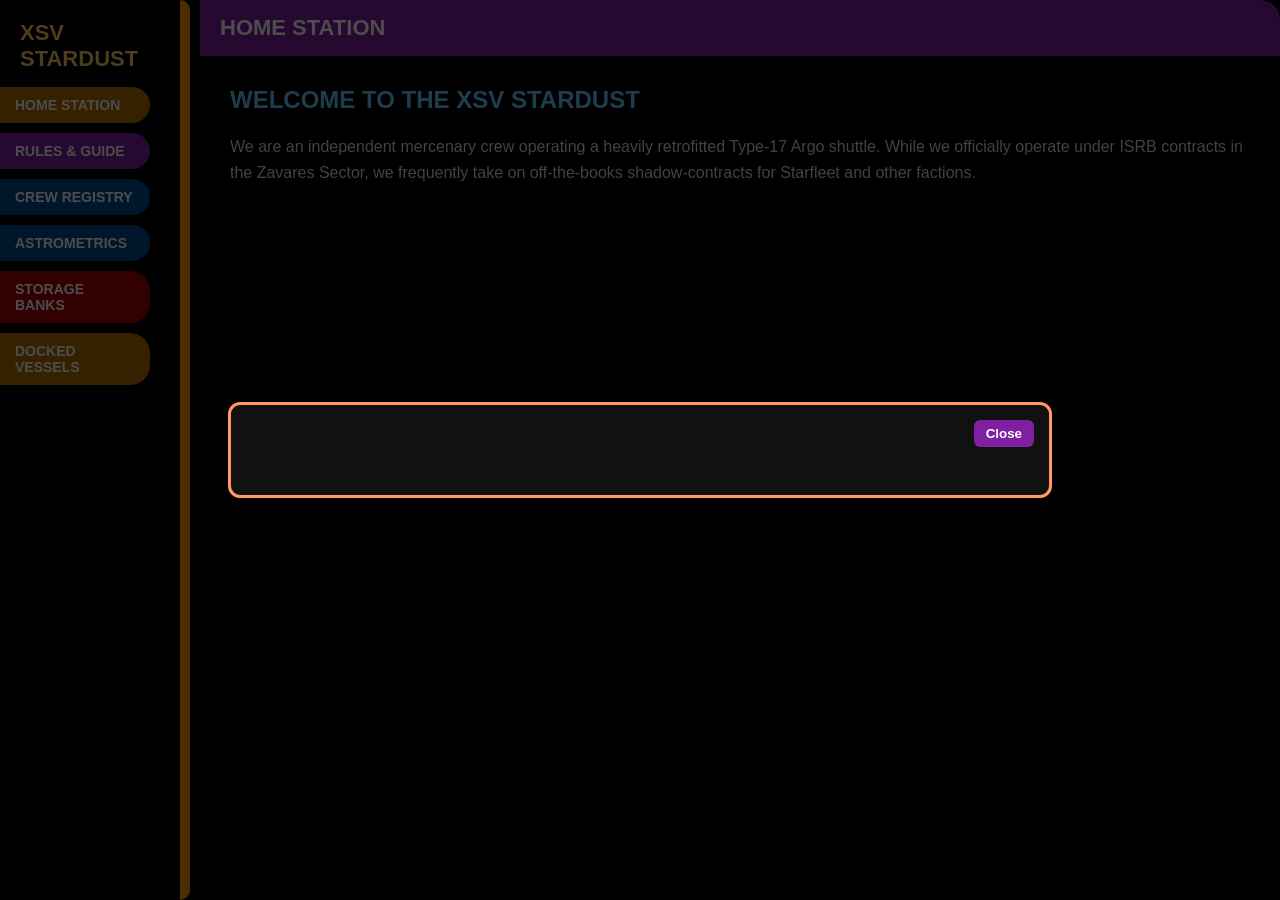
==== commit 70701d90: "Update index.html" ====
--- a/index.html
+++ b/index.html
@@ -49,7 +49,7 @@
     </section>
 
     <!-- Centered Detail Panel -->
-    <section id="db-panel" class="db-panel hidden">
+    <section id="db-panel" class="db-panel">
         <div class="db-panel-inner">
             <button id="close-panel" class="db-panel-close">Close</button>
             <h2 id="db-panel-title"></h2>
--- a/css/style.css
+++ b/css/style.css
@@ -1,291 +1,255 @@
-/* assets/css/style.css */
-
-/* LCARS Color Palette & Variables */
-:root {
-    --bg-color: #000000;
-    --text-main: #FFCC99;
-    --lcars-orange: #FF9900;
-    --lcars-light-orange: #FFCC99;
-    --lcars-purple: #CC99FF;
-    --lcars-dark-purple: #9966FF;
-    --lcars-blue: #99CCFF;
-    --lcars-dark-blue: #3366FF;
-    --lcars-red: #FF3333;
-    --lcars-dark-red: #CC0000;
-    --font-main: 'Oswald', sans-serif;
-}
-
-* {
-    box-sizing: border-box;
+/* =========================
+   Base / LCARS Layout
+   ========================= */
+
+body {
     margin: 0;
-    padding: 0;
-}
-
-body {
-    background-color: var(--bg-color);
-    color: var(--text-main);
-    font-family: var(--font-main);
-    text-transform: uppercase;
-    overflow: hidden; /* Prevent full page scroll, handle inside containers */
+    font-family: "Segoe UI", Arial, sans-serif;
+    background: #000;
+    color: #fff;
+}
+
+/* Sidebar */
+
+.lcars-sidebar {
+    position: fixed;
+    left: 0;
+    top: 0;
+    width: 180px;
     height: 100vh;
-    display: flex;
-}
-
-/* --- Layout Structure --- */
-.lcars-app-container {
-    display: flex;
+    background: #000;
+    display: flex;
+    flex-direction: column;
+    padding-top: 20px;
+}
+
+.lcars-title {
+    color: #ffcc66;
+    font-weight: bold;
+    font-size: 22px;
+    margin-left: 20px;
+    margin-bottom: 10px;
+}
+
+.lcars-tab {
+    width: 150px;
+    padding: 10px 15px;
+    margin: 5px 0;
+    border-radius: 0 20px 20px 0;
+    color: white;
+    font-weight: bold;
+    text-align: left;
+    cursor: pointer;
+    border: none;
+    font-size: 14px;
+    transition: filter 0.2s ease;
+}
+
+.tab-orange { background: #b36b00; }
+.tab-purple { background: #7f1fa2; }
+.tab-blue   { background: #004b8d; }
+.tab-red    { background: #a60000; }
+
+.lcars-tab:hover {
+    filter: brightness(1.2);
+}
+
+/* Accent bar */
+
+.lcars-accent {
+    position: fixed;
+    left: 180px;
+    top: 0;
+    width: 10px;
+    height: 100vh;
+    background: #ff9900;
+    border-radius: 0 10px 10px 0;
+}
+
+/* Header */
+
+header {
+    margin-left: 200px;
+    background: #7f1fa2;
+    color: #fff;
+    padding: 15px 20px;
+    font-size: 22px;
+    font-weight: bold;
+    border-radius: 0 20px 0 0;
+}
+
+/* Main content */
+
+.main-content {
+    margin-left: 200px;
+    padding: 30px;
+}
+
+.main-content h2 {
+    color: #66ccff;
+    margin-top: 0;
+}
+
+.main-content p {
+    color: #ddd;
+    line-height: 1.6;
+}
+
+/* =========================
+   Databanks Layout
+   ========================= */
+
+.hidden {
+    display: none;
+}
+
+.databanks {
+    margin-left: 200px;
+    padding: 20px 30px;
+    color: #fff;
+}
+
+.databanks-header h2 {
+    margin: 0;
+    background: #7f1fa2;
+    padding: 10px 15px;
+    border-radius: 10px 10px 0 0;
+}
+
+.databanks-header h3 {
+    margin: 10px 0 5px;
+    color: #66ccff;
+}
+
+.databanks-header p {
+    margin: 0 0 15px;
+    color: #ccc;
+}
+
+.databanks-body {
+    display: flex;
+    gap: 20px;
+}
+
+/* Columns */
+
+.db-column {
+    flex: 1;
+    background: #111;
+    border-radius: 10px;
+    padding: 15px;
+    max-height: 60vh;
+    overflow-y: auto;
+}
+
+/* Category buttons (left, gold) */
+
+.db-category-btn {
+    display: block;
     width: 100%;
-    height: 100%;
-    padding: 15px;
-    gap: 15px;
-}
-
-/* --- Left Navigation (The Elbow) --- */
-.lcars-nav {
+    background: #ffcc66;
+    color: #000;
+    padding: 10px;
+    margin-bottom: 10px;
+    border: none;
+    border-radius: 8px;
+    text-align: left;
+    cursor: pointer;
+    font-weight: bold;
+    transition: filter 0.2s ease;
+}
+
+.db-category-btn:hover {
+    filter: brightness(1.15);
+}
+
+/* Entry buttons (right, blue) */
+
+.db-entry-btn {
+    display: block;
+    width: 100%;
+    background: #66ccff;
+    color: #000;
+    padding: 10px;
+    margin-bottom: 10px;
+    border: none;
+    border-radius: 8px;
+    text-align: left;
+    cursor: pointer;
+    font-weight: bold;
+    transition: filter 0.2s ease;
+}
+
+.db-entry-btn:hover {
+    filter: brightness(1.15);
+}
+
+/* =========================
+   Centered Detail Panel
+   ========================= */
+
+.db-panel {
+    position: fixed;
+    inset: 0;
+    background: rgba(0, 0, 0, 0.7);
+    display: flex;
+    align-items: center;
+    justify-content: center;
+    z-index: 999;
+}
+
+.db-panel-inner {
+    background: #111;
+    border-radius: 12px;
+    width: 60%;
+    max-width: 900px;
+    max-height: 80vh;
+    padding: 20px 25px;
+    border: 3px solid #ff9966;
     display: flex;
     flex-direction: column;
-    width: 200px;
-    flex-shrink: 0;
-}
-
-.lcars-top-elbow {
-    background-color: var(--lcars-orange);
-    height: 80px;
-    border-top-left-radius: 40px;
     position: relative;
-    display: flex;
-    align-items: flex-end;
-    justify-content: flex-end;
-    padding-right: 20px;
-    padding-bottom: 5px;
-    margin-bottom: 5px;
-    width: 100vw; /* Stretches across top */
-    max-width: calc(100vw - 30px);
-    z-index: 10;
-}
-
-.lcars-elbow-inner {
+}
+
+/* Static close button (does not scroll) */
+
+.db-panel-close {
     position: absolute;
-    bottom: 0;
-    right: 0;
-    width: calc(100% - 150px);
-    height: 50px;
-    background-color: var(--bg-color);
-    border-top-left-radius: 25px;
-}
-
-.lcars-title {
-    color: var(--bg-color);
-    font-size: 24px;
-    z-index: 11;
-    letter-spacing: 2px;
-}
-
-.lcars-menu {
-    display: flex;
-    flex-direction: column;
-    gap: 5px;
-    height: 100%;
-}
-
-.lcars-btn, .lcars-block {
-    width: 150px;
-    text-align: right;
-    padding: 10px 15px;
-    font-family: var(--font-main);
-    font-size: 16px;
-    font-weight: 600;
-    border: none;
-    color: var(--bg-color);
-    cursor: pointer;
-    transition: filter 0.2s;
-}
-
-.lcars-btn:hover {
-    filter: brightness(1.3);
-}
-
-.lcars-btn.active {
-    color: #fff;
-    box-shadow: inset 0 0 10px rgba(255,255,255,0.5);
-}
-
-.flex-grow {
-    flex-grow: 1;
-}
-
-/* --- Colors --- */
-.btn-orange, .block-orange { background-color: var(--lcars-orange); }
-.btn-purple, .block-purple { background-color: var(--lcars-purple); }
-.btn-blue, .block-blue { background-color: var(--lcars-blue); }
-.btn-red, .block-red { background-color: var(--lcars-red); }
-.bar-orange { background-color: var(--lcars-orange); color: var(--bg-color); }
-.bar-purple { background-color: var(--lcars-purple); color: var(--bg-color); }
-.bar-blue { background-color: var(--lcars-blue); color: var(--bg-color); }
-.bar-red { background-color: var(--lcars-red); color: var(--bg-color); }
-
-/* --- Main Content Area --- */
-.lcars-content {
-    flex-grow: 1;
-    display: flex;
-    flex-direction: column;
-    margin-top: 85px; /* Offset for the top elbow */
-    height: calc(100% - 85px);
-    position: relative;
-}
-
-.page {
-    display: none;
-    height: 100%;
-    flex-direction: column;
-    animation: fadeIn 0.3s ease-in-out;
-}
-
-.page.active {
-    display: flex;
-}
-
-@keyframes fadeIn {
-    from { opacity: 0; transform: translateX(10px); }
-    to { opacity: 1; transform: translateX(0); }
-}
-
-.header-bar {
-    padding: 5px 15px;
-    border-radius: 20px;
+    top: 15px;
+    right: 15px;
+    background: #7f1fa2;
+    color: #fff;
+    border: none;
+    padding: 6px 12px;
+    border-radius: 6px;
+    cursor: pointer;
+    font-weight: bold;
+}
+
+.db-panel-close:hover {
+    filter: brightness(1.2);
+}
+
+/* Panel content scrolls independently */
+
+.db-panel-content {
+    margin-top: 40px; /* space under close button */
+    overflow-y: auto;
+    max-height: calc(80vh - 80px);
+    line-height: 1.6;
+    color: #ddd;
+}
+
+.db-panel h2 {
+    margin: 0 0 10px;
+    color: #66ccff;
+}
+
+/* Optional: profile / station images later */
+
+.db-profile-img {
+    width: 100%;
+    max-width: 320px;
+    border-radius: 8px;
     margin-bottom: 15px;
-    display: inline-block;
-}
-
-.content-pad {
-    padding: 0 20px;
-    overflow-y: auto;
-    flex-grow: 1;
-}
-
-.content-pad h3 { color: var(--lcars-blue); margin-bottom: 10px; }
-.content-pad p, .content-pad ul { margin-bottom: 15px; line-height: 1.5; text-transform: none; }
-.content-pad ul { padding-left: 20px; }
-
-.directive-box {
-    border: 2px solid var(--lcars-red);
-    padding: 15px;
-    border-radius: 10px;
-    background: rgba(204, 0, 0, 0.1);
-}
-
-.lcars-link {
-    color: var(--lcars-orange);
-    text-decoration: none;
-}
-.lcars-link:hover { text-decoration: underline; }
-
-/* --- Grid & Cards (Crew) --- */
-.grid-container {
-    display: grid;
-    grid-template-columns: repeat(auto-fill, minmax(300px, 1fr));
-    gap: 20px;
-}
-
-.crew-card {
-    border: 2px solid var(--lcars-purple);
-    border-radius: 15px;
-    padding: 15px;
-    display: flex;
-    flex-direction: column;
-    gap: 10px;
-    background: rgba(204, 153, 255, 0.05);
-}
-
-.crew-card img {
-    width: 100%;
-    height: 200px;
-    object-fit: cover;
-    border-radius: 10px;
-    border: 2px solid var(--lcars-blue);
-}
-
-/* --- Split View (Lore & Vessels) --- */
-.split-view {
-    display: flex;
-    gap: 20px;
-    height: 100%;
-}
-
-.list-pane {
-    width: 30%;
-    border-right: 2px solid var(--lcars-orange);
-    padding-right: 10px;
-    overflow-y: auto;
-}
-
-.list-item {
-    background: var(--lcars-dark-blue);
-    color: var(--bg-color);
-    padding: 10px;
-    margin-bottom: 5px;
-    border-radius: 10px;
-    cursor: pointer;
-    font-weight: bold;
-}
-.list-item:hover { background: var(--lcars-blue); }
-
-.reader-pane {
-    width: 70%;
-    padding: 10px;
-    overflow-y: auto;
-}
-
-/* --- Vessel Dashboard Inputs --- */
-.vessel-stat-group {
-    display: flex;
-    align-items: center;
-    margin-bottom: 10px;
-}
-.vessel-stat-group label {
-    width: 100px;
-    color: var(--lcars-orange);
-}
-.vessel-stat-group input {
-    background: var(--bg-color);
-    border: 1px solid var(--lcars-blue);
-    color: var(--lcars-light-orange);
-    padding: 5px 10px;
-    font-family: var(--font-main);
-    font-size: 16px;
-    border-radius: 10px;
-    width: 150px;
-}
-
-/* --- Astrometrics Map --- */
-.astrometrics-container {
-    display: flex;
-    height: calc(100% - 50px);
-    gap: 15px;
-}
-
-#map-viewport {
-    flex-grow: 1;
-    background: #050510;
-    border: 2px solid var(--lcars-purple);
-    border-radius: 20px;
-    position: relative;
-    overflow: hidden; /* Crucial for pan/zoom */
-    cursor: grab;
-}
-#map-viewport:active { cursor: grabbing; }
-
-#map-content {
-    width: 100%;
-    height: 100%;
-    transform-origin: 0 0; /* Zoom from top left, JS handles offset */
-}
-
-.side-panel {
-    width: 300px;
-    background: rgba(153, 102, 255, 0.1);
-    border: 2px solid var(--lcars-purple);
-    border-radius: 20px;
-    padding: 15px;
-    overflow-y: auto;
-}
+}
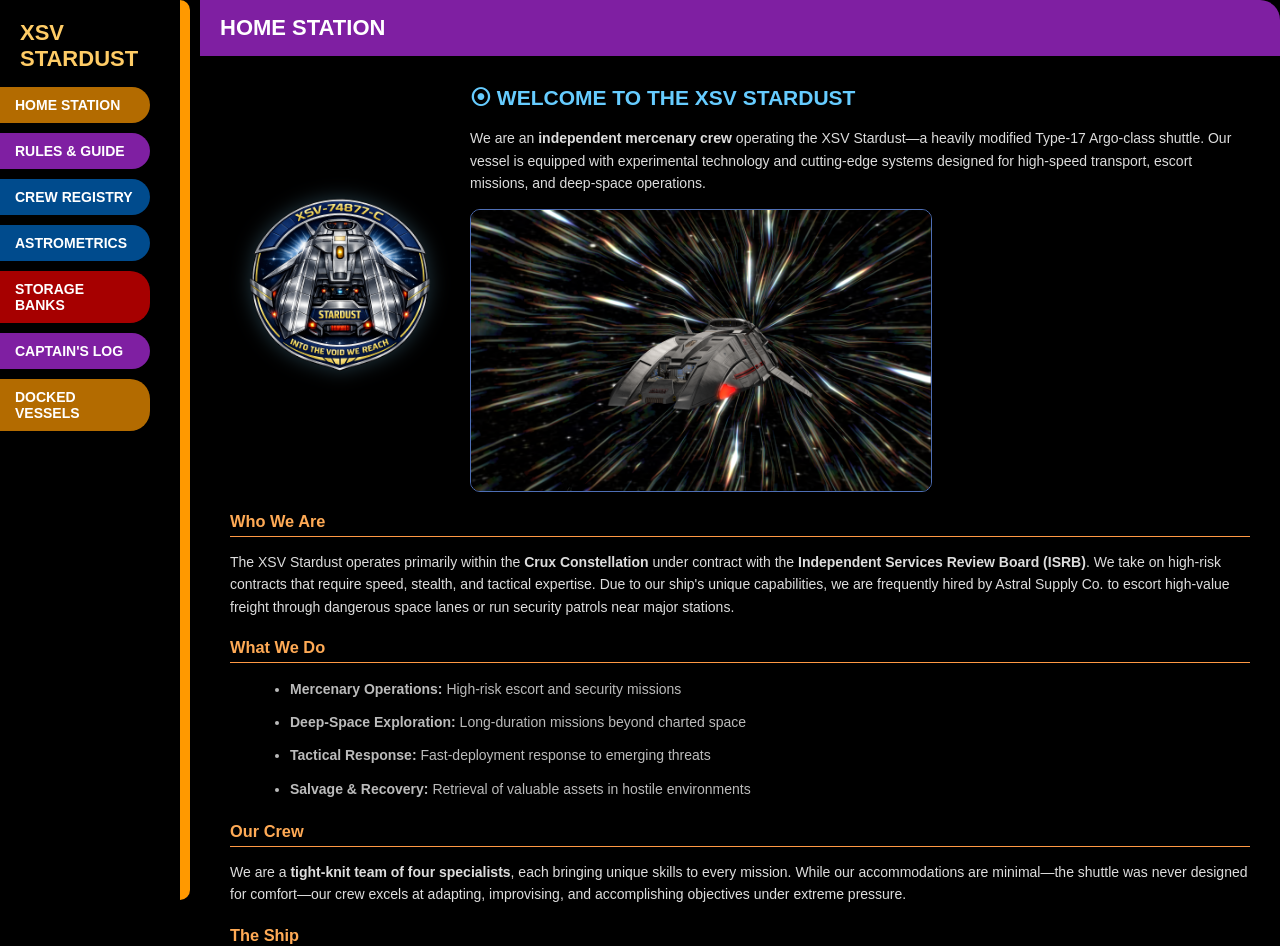
==== commit cb7d8a30: "Add captain log archive and site polish Co-authored-by: Copilot App <223556219+Copilot@users.noreply" ====
--- a/index.html
+++ b/index.html
@@ -15,6 +15,7 @@
         <button class="lcars-tab tab-blue">CREW REGISTRY</button>
         <button class="lcars-tab tab-blue">ASTROMETRICS</button>
         <button class="lcars-tab tab-red">STORAGE BANKS</button>
+        <button class="lcars-tab tab-purple">CAPTAIN'S LOG</button>
         <button class="lcars-tab tab-orange">DOCKED VESSELS</button>
     </div>
 
--- a/css/style.css
+++ b/css/style.css
@@ -83,6 +83,8 @@
 .main-content {
     margin-left: 200px;
     padding: 30px;
+    overflow-y: auto;
+    max-height: calc(100vh - 70px);
 }
 
 .main-content h2 {
@@ -93,6 +95,377 @@
 .main-content p {
     color: #ddd;
     line-height: 1.6;
+}
+
+.astrometrics-container {
+    position: relative;
+    width: 100%;
+    height: 100%;
+    background: #020214;
+}
+
+#starMapCanvas {
+    width: 100%;
+    height: 100%;
+    display: block;
+    cursor: grab;
+}
+
+#starMapCanvas.dragging {
+    cursor: grabbing;
+}
+
+.map-hud {
+    position: absolute;
+    top: 12px;
+    right: 12px;
+    display: flex;
+    align-items: center;
+    flex-wrap: wrap;
+    gap: 8px;
+    background: rgba(8, 12, 30, 0.88);
+    border: 1px solid #ff9944;
+    border-radius: 8px;
+    padding: 6px 10px;
+    color: #ffcc88;
+    font-size: 12px;
+    z-index: 2;
+}
+
+.map-hud button {
+    border: 1px solid #ff9944;
+    background: #2e244f;
+    color: #ffddaa;
+    border-radius: 5px;
+    padding: 3px 8px;
+    cursor: pointer;
+    font-weight: bold;
+}
+
+.map-hud select {
+    border: 1px solid #ff9944;
+    background: #2e244f;
+    color: #ffddaa;
+    border-radius: 5px;
+    padding: 3px 6px;
+    font-size: 12px;
+}
+
+.map-hud button:hover {
+    filter: brightness(1.2);
+}
+
+.map-hud input[type="range"] {
+    width: 120px;
+}
+
+.map-filter-panel {
+    position: absolute;
+    top: 102px;
+    left: 12px;
+    display: flex;
+    flex-direction: column;
+    gap: 5px;
+    background: rgba(8, 12, 30, 0.88);
+    border: 1px solid #5b74bc;
+    border-radius: 8px;
+    padding: 8px 10px;
+    color: #bcd1ff;
+    font-size: 12px;
+    z-index: 2;
+}
+
+.map-filter-panel label {
+    display: flex;
+    align-items: center;
+    gap: 6px;
+}
+
+.map-filter-panel input[type="text"] {
+    width: 140px;
+    border: 1px solid #6579ad;
+    border-radius: 4px;
+    background: #171f34;
+    color: #dce8ff;
+    padding: 3px 5px;
+}
+
+.map-route-readout {
+    position: absolute;
+    right: 12px;
+    bottom: 46px;
+    background: rgba(8, 12, 30, 0.86);
+    border: 1px solid #6f8fe8;
+    border-radius: 6px;
+    padding: 5px 10px;
+    color: #b8cbff;
+    font-size: 12px;
+    z-index: 2;
+}
+
+.map-hover-card {
+    position: absolute;
+    left: 12px;
+    bottom: 72px;
+    max-width: 260px;
+    background: rgba(8, 12, 30, 0.9);
+    border: 1px solid #8aa5e8;
+    border-radius: 6px;
+    padding: 7px 9px;
+    color: #d2e1ff;
+    font-size: 12px;
+    z-index: 2;
+    pointer-events: none;
+}
+
+.map-help {
+    position: absolute;
+    left: 12px;
+    bottom: 12px;
+    background: rgba(8, 12, 30, 0.86);
+    border: 1px solid #4466aa;
+    border-radius: 6px;
+    padding: 5px 10px;
+    color: #9ec3ff;
+    font-size: 12px;
+    z-index: 2;
+}
+
+/* Content sections */
+.content-section {
+    color: #ddd;
+    font-size: 14px;
+}
+
+.content-section h3 {
+    color: #ffaa55;
+    margin-top: 20px;
+    margin-bottom: 10px;
+    border-bottom: 1px solid #ff9944;
+    padding-bottom: 5px;
+}
+
+.content-section ul, .content-section ol {
+    color: #bbb;
+    line-height: 1.8;
+    margin-left: 20px;
+}
+
+.content-section li {
+    margin-bottom: 8px;
+}
+
+.content-section a {
+    color: #7fd8ff;
+}
+
+.home-hero {
+    display: grid;
+    grid-template-columns: 220px 1fr;
+    gap: 20px;
+    align-items: center;
+    margin-bottom: 20px;
+}
+
+.home-hero-logo {
+    width: 100%;
+    max-width: 220px;
+    filter: drop-shadow(0 0 10px rgba(127, 216, 255, 0.25));
+}
+
+.home-hero-image {
+    width: 100%;
+    max-width: 460px;
+    border: 1px solid #4e6eb4;
+    border-radius: 10px;
+    display: block;
+    margin-top: 12px;
+}
+
+.crew-grid {
+    display: grid;
+    grid-template-columns: repeat(auto-fit, minmax(280px, 1fr));
+    gap: 18px;
+}
+
+.ship-records {
+    display: grid;
+    grid-template-columns: repeat(auto-fit, minmax(240px, 1fr));
+    gap: 16px;
+    margin: 12px 0 20px;
+}
+
+.record-card {
+    background: rgba(5, 11, 28, 0.7);
+    border: 1px solid #4d6ab4;
+    border-radius: 10px;
+    padding: 14px 16px;
+    box-shadow: inset 0 0 0 1px rgba(143, 181, 255, 0.06);
+}
+
+.record-card.wide {
+    grid-column: 1 / -1;
+}
+
+.record-card h4 {
+    margin: 0 0 8px;
+    color: #9fd2ff;
+    font-size: 15px;
+}
+
+.record-card p {
+    margin: 6px 0;
+    color: #d5dff4;
+    font-size: 13px;
+}
+
+.record-meta {
+    color: #ffcb85;
+    font-size: 12px;
+    letter-spacing: 0.04em;
+    text-transform: uppercase;
+}
+
+.captains-log-intro {
+    margin-bottom: 16px;
+}
+
+.captains-log-list {
+    display: grid;
+    gap: 16px;
+}
+
+.captains-log-entry {
+    background: rgba(5, 11, 28, 0.78);
+    border: 1px solid #4d6ab4;
+    border-radius: 10px;
+    padding: 16px 18px;
+}
+
+.captains-log-entry h3 {
+    margin: 0 0 8px;
+    color: #9fd2ff;
+    border-bottom: none;
+    padding-bottom: 0;
+}
+
+.captains-log-entry .record-meta {
+    display: block;
+    margin-bottom: 8px;
+}
+
+.captains-log-brief {
+    color: #ffe2ac;
+    margin-bottom: 12px;
+}
+
+.captains-log-body {
+    color: #d7e2f4;
+    line-height: 1.7;
+}
+
+.captains-log-body p {
+    margin: 0 0 12px;
+}
+
+.captains-log-empty {
+    color: #aebedc;
+    font-style: italic;
+}
+
+/* Crew members */
+.crew-member {
+    background: rgba(0, 0, 0, 0.4);
+    border-left: 4px solid;
+    padding: 15px;
+    margin: 15px 0;
+    border-radius: 5px;
+}
+
+.crew-member.blue {
+    border-left-color: #4488ff;
+    background: rgba(68, 136, 255, 0.1);
+}
+
+.crew-member.red {
+    border-left-color: #ff4444;
+    background: rgba(255, 68, 68, 0.1);
+}
+
+.crew-member-image {
+    width: 100%;
+    max-height: 360px;
+    object-fit: cover;
+    border-radius: 8px;
+    border: 1px solid rgba(255, 255, 255, 0.1);
+    margin-bottom: 12px;
+}
+
+.crew-member h3 {
+    margin-top: 0;
+    color: #ffcc88;
+    font-size: 16px;
+}
+
+.crew-member p {
+    margin: 5px 0;
+    color: #ccc;
+}
+
+/* Vessel stats */
+.vessel-stats {
+    display: grid;
+    grid-template-columns: 1fr 1fr;
+    gap: 20px;
+    margin-top: 20px;
+}
+
+.stat-group {
+    background: rgba(0, 0, 0, 0.5);
+    border: 1px solid #ff9944;
+    padding: 15px;
+    border-radius: 5px;
+}
+
+.stat-group h3 {
+    color: #ffaa55;
+    margin-top: 0;
+    border-bottom: 1px solid #ff6633;
+    padding-bottom: 8px;
+}
+
+.stat-group p {
+    margin: 8px 0;
+    color: #ccc;
+    font-size: 13px;
+}
+
+.vessel-gallery {
+    display: grid;
+    grid-template-columns: repeat(auto-fit, minmax(220px, 1fr));
+    gap: 16px;
+    margin: 0 0 24px;
+}
+
+.vessel-gallery figure {
+    margin: 0;
+    background: rgba(0, 0, 0, 0.45);
+    border: 1px solid #4768aa;
+    border-radius: 10px;
+    overflow: hidden;
+}
+
+.vessel-gallery img {
+    width: 100%;
+    height: 190px;
+    object-fit: cover;
+    display: block;
+}
+
+.vessel-gallery figcaption {
+    padding: 10px 12px;
+    color: #cfdcff;
+    font-size: 12px;
 }
 
 /* =========================
@@ -192,10 +565,14 @@
     position: fixed;
     inset: 0;
     background: rgba(0, 0, 0, 0.7);
-    display: flex;
+    display: none; /* hidden by default */
     align-items: center;
     justify-content: center;
     z-index: 999;
+}
+
+.db-panel.open {
+    display: flex; /* only visible when .open is added */
 }
 
 .db-panel-inner {
@@ -211,7 +588,7 @@
     position: relative;
 }
 
-/* Static close button (does not scroll) */
+/* Static close button */
 
 .db-panel-close {
     position: absolute;
@@ -230,10 +607,10 @@
     filter: brightness(1.2);
 }
 
-/* Panel content scrolls independently */
+/* Scrollable content */
 
 .db-panel-content {
-    margin-top: 40px; /* space under close button */
+    margin-top: 40px;
     overflow-y: auto;
     max-height: calc(80vh - 80px);
     line-height: 1.6;
